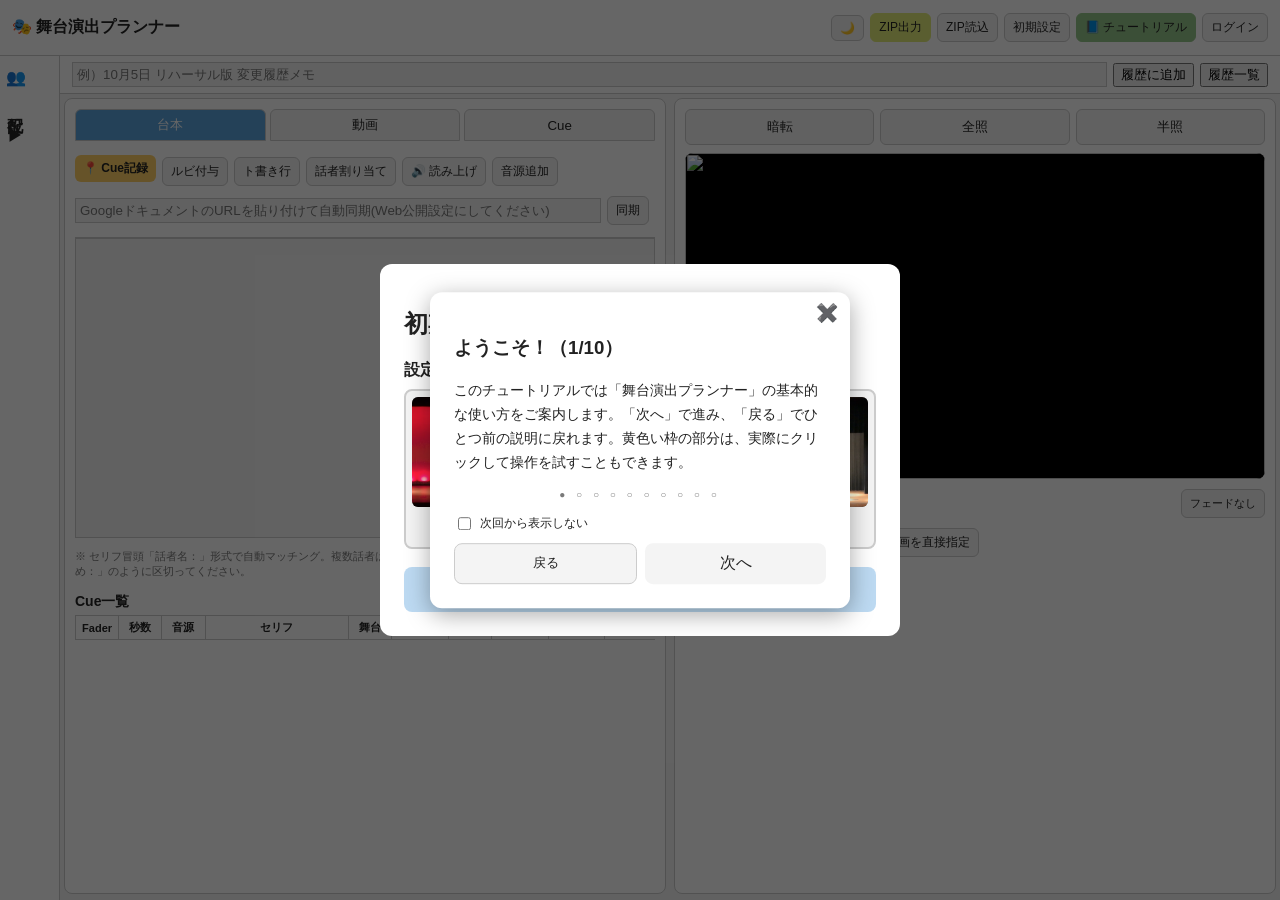
==== index.html @ f9285cd2 "ver.10.0" ====
<!DOCTYPE html>
<html lang="ja">
<head>
<meta charset="UTF-8">
<meta name="viewport" content="width=device-width, initial-scale=1.0">
<title>舞台演出プランナー</title>
<link rel="stylesheet" href="style.css">    
<link rel="icon" href="./stage/icon.ico">
<script src="lib/jszip.min.js"></script>
</head>
<body class="light-mode">

<!-- ==================== 初期選択モーダル ==================== -->
<div id="initModal" class="modal-overlay">
  <div class="modal-box">
    <h2>初期設定を選択してください</h2>

    <div class="modal-section" id="section-bg-toggle">
      <p class="modal-question">設定1：背景色あり / 背景色なし</p>
      <div class="choice-row">
        <button class="choice-btn" data-group="bgColor" data-value="on">
          <img data-asset-path="stage/choice_background0.jpg" alt="背景色あり" class="choice-img" onerror="this.style.background='#5AA4DE';this.removeAttribute('src')">
          <span class="choice-label">背景色あり</span>
        </button>
        <button class="choice-btn" data-group="bgColor" data-value="off">
          <img data-asset-path="stage/choice_backgroundX.jpg" alt="背景色なし" class="choice-img" onerror="this.style.background='#888';this.removeAttribute('src')">
          <span class="choice-label">背景色なし</span>
        </button>
      </div>
    </div>

    <div class="modal-section" id="section-effect-toggle" style="display:none;">
      <p class="modal-question">設定2：2色以上の高速切り替え（Effect）</p>
      <div class="choice-row">
        <button class="choice-btn simple" data-group="effectOnOff" data-value="on">あり</button>
        <button class="choice-btn simple" data-group="effectOnOff" data-value="off">なし</button>
      </div>
    </div>

    <div class="modal-section" id="section-effect-kind" style="display:none;">
      <p class="modal-question">Effectの種類選択</p>
      <div class="choice-row">
        <button class="choice-btn simple" data-group="effectKind" data-value="existing">ミラーボール</button>
        <button class="choice-btn simple" data-group="effectKind" data-value="original">照明職人用</button>
      </div>
    </div>

    <button id="startAppBtn" class="primary-btn" disabled>この設定で開始</button>
  </div>
</div>

<!-- ==================== ログインモーダル ==================== -->
<div id="loginModal" class="modal-overlay hidden">
  <div class="modal-box">
    <h3>ログイン</h3>
    <input type="text" id="loginIdInput" placeholder="ID" autocomplete="username" style="width:100%;padding:8px;margin:8px 0;">
    <input type="password" id="loginPasswordInput" placeholder="パスワード" autocomplete="current-password" style="width:100%;padding:8px;margin:8px 0;">
    <button id="loginSubmitBtn" class="primary-btn">ログイン</button>
    <button id="loginCancelBtn" style="width:100%;margin-top:8px;">キャンセル</button>
  </div>
</div>

<!-- ==================== 「その他」画面（Ver.8.0：タブ切替UIに一本化。ログイン必須） ==================== -->
<div id="otherModal" class="modal-overlay hidden">
  <div class="modal-box other-box">
    <button id="otherCloseBtn" class="modal-close-x" title="閉じる">✖️</button>
    <h3>その他</h3>
    <div class="other-tab-row" id="otherTabRow">
      <button class="other-tab-btn active" data-other-tab="input">入力モード</button>
      <button class="other-tab-btn" data-other-tab="csv">CSV出力</button>
      <button class="other-tab-btn" data-other-tab="print">印刷・PDF</button>
      <button class="other-tab-btn" data-other-tab="voice">音声調整</button>
      <button class="other-tab-btn" data-other-tab="google">Googleログイン</button>
      <button class="other-tab-btn" data-other-tab="data">データ管理</button>
      <button class="other-tab-btn" data-other-tab="admin">管理者画面</button>
      <button class="other-tab-btn" data-other-tab="github">直接書き込み</button>
    </div>

    <!-- 入力モード -->
    <div class="other-pane" id="otherPane_input">
      <p class="hint">Cue一覧の内容を、「データ管理＞テンプレ」をもとにフェーダー番号へ自動変換して表示します（表示のみ・編集不可）。</p>
      <div class="cue-table-wrap"><table class="cue-table input-mode-table">
        <thead><tr><th>Fader</th><th>テンプレ</th><th>舞台</th><th>ストロボ</th><th>背景</th><th>Effect</th></tr></thead>
        <tbody id="inputModeTableBody"></tbody>
      </table></div>
    </div>

    <!-- CSV出力 -->
    <div class="other-pane hidden" id="otherPane_csv">
      <label class="csv-method-row">出力／入力方法
        <select id="csvMethodSelect">
          <option value="sheet">スプレッドシート用</option>
          <option value="sub">照明卓書き込み用（SUB）</option>
          <option value="effect">照明卓書き込み用（Effect）</option>
        </select>
      </label>
      <p class="hint" id="csvMethodHint">Cue一覧をCSVファイル（UTF-8 BOM付き）として出力します。入力（読込）はスプレッドシート用のみ対応しています。</p>
      <div class="csv-btn-row">
        <button id="exportCsvBtn" class="primary-btn">CSV出力</button>
        <button id="importCsvBtn" class="primary-btn">CSV入力</button>
        <input type="file" id="importCsvInput" accept=".csv,text/csv" class="hidden">
      </div>
    </div>

    <!-- 印刷・PDF -->
    <div class="other-pane hidden" id="otherPane_print">
      <p class="hint">台本とキューシートの印刷画面を開きます（「PDFに保存」を選ぶとPDFとして保存できます）。</p>
      <button id="printBtn" class="primary-btn">印刷 / PDF</button>
    </div>

    <!-- 音声調整 -->
    <div class="other-pane hidden" id="otherPane_voice">
    <p class="hint">VOICEVOX／COEIROINK など、VOICEVOX互換APIを持つ無料の音声合成エンジンをWebサーバーとして起動し、そのURLを指定してください。サーバーが未設定の場合や通信エラー時は、自動的にブラウザ標準の読み上げ機能（Web Speech API）に切り替わります。</p>
    <label class="voice-settings-row">TTSサーバーURL
      <input type="text" id="ttsServerUrlInput" placeholder="例）http://localhost:50021（未入力ならブラウザ標準読み上げのみ使用）">
    </label>
    <label class="voice-settings-row">話者ID
      <input type="text" id="ttsSpeakerInput" placeholder="例）1">
    </label>
    <label class="voice-settings-row">話速（スピード）
      <input type="range" id="ttsSpeedInput" min="0.5" max="2.0" step="0.05" value="1.0">
      <span id="ttsSpeedValue" class="voice-settings-value">1.00</span>
    </label>
    <label class="voice-settings-row">音高（ピッチ）
      <input type="range" id="ttsPitchInput" min="-0.15" max="0.15" step="0.01" value="0">
      <span id="ttsPitchValue" class="voice-settings-value">0.00</span>
    </label>
    <label class="voice-settings-row">抑揚
      <input type="range" id="ttsIntonationInput" min="0" max="2.0" step="0.05" value="1.0">
      <span id="ttsIntonationValue" class="voice-settings-value">1.00</span>
    </label>
    <button id="voiceSettingsSaveBtn" class="primary-btn">保存</button>
    </div>

    <!-- Googleログイン -->
    <div class="other-pane hidden" id="otherPane_google">
    <p class="hint">学校の都合上Google Cloud Consoleを使用できないため、OAuthクライアントIDを使った自動ログインの代わりに、Google OAuth 2.0 Playground（<a href="https://developers.google.com/oauthplayground" target="_blank" rel="noopener">developers.google.com/oauthplayground</a>）などで取得したアクセストークンをご自身で貼り付ける方式にしています。Playground左側でスコープ「Drive API v3」の「drive.readonly」と「Google Docs API」の「documents.readonly」を選択して認証し、発行された「Access token」をコピーして下に貼り付けてください。</p>
    <div id="googleLoginInputArea">
      <input type="text" id="googleTokenInput" placeholder="アクセストークンを貼り付け" style="width:100%;padding:8px;margin:8px 0;">
      <button id="googleTokenApplyBtn" class="primary-btn">この情報でログイン</button>
    </div>
    <div id="googleLoginStatusArea" class="hidden">
      <p class="hint" id="googleLoginStatus">Googleアカウント：未ログイン</p>
      <button id="googleLogoutBtn" class="choice-btn simple">Googleからログアウト</button>
    </div>
    </div>

    <!-- データ管理（5タブ） -->
    <div class="other-pane hidden" id="otherPane_data">
      <div class="dm-tab-row" id="dmTabRow">
        <button class="dm-tab-btn active" data-dm-tab="template">テンプレ</button>
        <button class="dm-tab-btn" data-dm-tab="fader">フェーダー</button>
        <button class="dm-tab-btn" data-dm-tab="image">画像管理</button>
        <button class="dm-tab-btn" data-dm-tab="sub">Sub</button>
        <button class="dm-tab-btn" data-dm-tab="effect">Effect</button>
      </div>
      <div class="dm-actions">
        <button id="dataJsonSaveBtn">data.json を保存</button>
        <button id="dataJsonReloadBtn">data.json を再読込</button>
        <span class="hint">テンプレ・フェーダー・Sub・Effect などの設定は data.json（フォルダ内）に保存・参照します。</span>
      </div>

      <div class="dm-pane" id="dmPane_template">
        <table class="cue-table dm-table">
          <thead><tr><th style="width:44px;">ID</th><th>名称</th><th>フェーダー番号</th></tr></thead>
          <tbody id="templateTableBody"></tbody>
        </table>
      </div>

      <div class="dm-pane hidden" id="dmPane_fader">
        <table class="cue-table dm-table">
          <thead><tr><th style="width:44px;">F</th><th>patch名称</th><th>通称</th></tr></thead>
          <tbody id="faderTableBody"></tbody>
        </table>
      </div>

      <div class="dm-pane hidden" id="dmPane_image">
    <p class="hint">アップロードしたファイルはブラウザ内に自動保存され、各ボタン・ステージ表示に即時反映されます（アップロードした画像・動画はブラウザ内のみに保存されます。リポジトリのstageフォルダへ反映する場合は、ファイルを直接配置してください）。初期選択ボタン画像・背景色なし用デフォルト画像はstage フォルダ内の固定ファイル（choice_background0.jpg／choice_backgroundX.jpg／anten.jpg／zensyou.jpg／hansyou.jpg）を直接参照するため、ここからのアップロードはできません。</p>

    <h4>背景色あり用 個別アセット（舞台・ストロボ・色）</h4>
    <div class="admin-dynamic-row">
      <select id="adminAssetKind"><option value="img">画像(png)</option><option value="mov">動画(mov)</option></select>
      <select id="adminAssetStage"><option value="暗転">暗転</option><option value="全照">全照</option><option value="半照">半照</option></select>
      <select id="adminAssetStrobe">
        <option value="ストロボ✖">ストロボ✖</option>
        <option value="ストロボ静止">ストロボ静止</option>
        <option value="ストロボくるくる">ストロボくるくる</option>
        <option value="ストロボ独立">ストロボ独立</option>
      </select>
      <select id="adminAssetColor"></select>
      <label class="file-btn">ファイル選択<input type="file" id="adminAssetFile" accept="image/*,video/*" hidden></label>
      <span id="adminAssetPathPreview" class="hint"></span>
    </div>

      </div>

      <div class="dm-pane hidden" id="dmPane_sub">
        <div class="sub-head">
          <label>No.<input type="number" id="subNoInput" min="1" step="1"></label>
          <button id="subPrevBtn" title="前のNo.を表示">◀</button>
          <button id="subNextBtn" title="次のNo.を表示">▶</button>
          <label class="sub-title-label">タイトル<input type="text" id="subTitleInput" placeholder="日本語で入力"></label>
        </div>
        <p class="hint">Cue一覧で「📍 Cue記録」するたびに、舞台・背景・ストロボ・Effectの組み合わせが空いている最初の行へ自動保存されます。20行を超えると自動的に次のNo.の1行目から書き出します。</p>
        <table class="cue-table dm-table">
          <thead><tr><th style="width:44px;">ID</th><th style="width:70px;">Effect</th><th>名称</th><th>フェーダー番号</th></tr></thead>
          <tbody id="subTableBody"></tbody>
        </table>
      </div>

      <div class="dm-pane hidden" id="dmPane_effect">
        <div class="effect-head">
          <label>No.<input type="number" id="effectNoInput" min="1" step="1"></label>
          <label class="effect-name-label">名称<input type="text" id="effectNameInput" placeholder="日本語で入力"></label>
          <button id="effectTestBtn" disabled title="Effectタブのテスト再生はVer.8.0では未実装です">テスト</button>
        </div>
        <div class="effect-grid effect-grid-head"><span></span><span>step</span><span>秒数</span><span>フェーダー番号</span><span>組み合わせ</span><span></span><span></span></div>
        <div id="effectStepList"></div>
      </div>
    </div>

    <!-- 管理者画面 -->
    <div class="other-pane hidden" id="otherPane_admin">
    <p class="hint">ログインに使用できるID・パスワードの一覧です。自分がログインに使用したID以外のパスワードは閲覧できません。編集・削除も自分の分のみ可能です。</p>
    <table class="cue-table" id="adminUsersTable">
      <thead><tr><th>ID</th><th>パスワード</th><th></th></tr></thead>
      <tbody id="adminUsersTableBody"></tbody>
    </table>
    <div class="admin-users-add-row">
      <input type="text" id="newAdminIdInput" placeholder="新規ID">
      <input type="text" id="newAdminPassInput" placeholder="パスワード">
      <button id="newAdminAddBtn">追加</button>
    </div>
      <button id="adminJsonSaveBtn" class="primary-btn">admin.json を保存</button>
    </div>

    <!-- 直接書き込み（GitHub） -->
    <div class="other-pane hidden" id="otherPane_github">
      <p class="hint">入力したリポジトリの data.json（設定データ）と admin.json（管理者データ）へ、GitHub API経由で直接書き込みます。入力内容はこのブラウザ（localStorage）に保存されます。トークンには対象リポジトリの Contents 書き込み権限が必要です。</p>
      <label class="voice-settings-row">リポジトリ名（例：owner/repository）
        <input type="text" id="ghRepoInput" placeholder="owner/repository" autocomplete="off">
      </label>
      <label class="voice-settings-row">ブランチ
        <input type="text" id="ghBranchInput" placeholder="main" autocomplete="off">
      </label>
      <label class="voice-settings-row">トークン
        <input type="password" id="ghTokenInput" placeholder="ghp_… / github_pat_…" autocomplete="off">
      </label>
      <button id="ghWriteBtn" class="primary-btn">直接書き込み</button>
      <p class="hint" id="ghStatus"></p>
    </div>
  </div>
</div>

<!-- ==================== Sub No.変更確認モーダル ==================== -->
<div id="subConfirmModal" class="modal-overlay hidden">
  <div class="modal-box sub-confirm-box">
    <h3 id="subConfirmTitle">Subの置き換え確認</h3>
    <p class="hint" id="subConfirmDesc"></p>
    <div id="subConfirmList" class="sub-confirm-list"></div>
    <div class="tutorial-btn-row">
      <button id="subConfirmCancelBtn">キャンセル</button>
      <button id="subConfirmOkBtn" class="primary-btn">実行</button>
    </div>
  </div>
</div>

<!-- ==================== 話者選択モーダル（Ver.7.0 要件4.1） ==================== -->
<div id="voiceSelectModal" class="modal-overlay hidden">
  <div class="modal-box voice-select-box">
    <button id="voiceSelectCloseBtn" class="modal-close-x" title="閉じる">✖️</button>
    <h3>読み上げ音声を選択</h3>
    <div class="voice-select-grid" id="voiceSelectGrid"></div>
  </div>
</div>

<!-- ==================== インタラクティブチュートリアルモーダル（Ver.6.0 要件8／Ver.7.0 要件6：ハイライト＆動的配置対応） ==================== -->
<div id="tutorialHighlight" class="tutorial-highlight hidden"></div>
<div id="tutorialModal" class="modal-overlay hidden">
  <div class="modal-box">
    <button id="tutorialCloseBtn" class="modal-close-x" title="チュートリアルを閉じる">✖️</button>
    <h3 id="tutorialStepTitle"></h3>
    <p id="tutorialStepBody" class="tutorial-step-body"></p>
    <div class="tutorial-progress" id="tutorialProgress"></div>
    <label class="tutorial-skip-row"><input type="checkbox" id="tutorialSkipCheckbox"> 次回から表示しない</label>
    <div class="tutorial-btn-row">
      <button id="tutorialPrevBtn">戻る</button>
      <button id="tutorialNextBtn" class="primary-btn">次へ</button>
    </div>
  </div>
</div>

<!-- ==================== フェード秒数モーダル ==================== -->
<div id="fadeSecModal" class="modal-overlay hidden">
  <div class="modal-box">
    <h3>フェード秒数の設定</h3>
    <p class="hint">画像／背景が切り替わる際のフェード時間（秒）です。</p>
    <input type="number" id="fadeSecInput" min="0" step="0.1" style="width:100%;padding:8px;margin:8px 0;">
    <button id="fadeSecSaveBtn" class="primary-btn">保存</button>
    <button id="fadeSecCancelBtn" style="width:100%;margin-top:8px;">キャンセル</button>
  </div>
</div>

<!-- ==================== ヘッダー ==================== -->
<header id="mainHeader">
  <div class="header-left">
    <h1>🎭 舞台演出プランナー</h1>
    <span id="versionMemoDisplay" class="version-memo-display"></span>
  </div>
  <div class="header-center">
    <div id="stopwatchDisplay" class="stopwatch">00:00.0</div>
    <button id="swStartBtn">開始</button>
    <button id="swStopBtn">停止</button>
    <button id="swResetBtn">リセット</button>
  </div>
  <div class="header-right">
    <button id="darkModeToggle" title="ダーク/ライト切替">🌙</button>
    <span id="publicToolsGroup" class="inline-group">
      <button id="exportJsonBtn">ZIP出力</button>
      <label class="file-btn">ZIP読込<input type="file" id="importJsonInput" accept=".zip" hidden></label>
      <button id="reopenInitBtn">初期設定</button>
    </span>
    <!-- Ver.6.0 要件4.1：チュートリアルボタンは「初期設定」と「ログイン」ボタンの間に配置する -->
    <button id="tutorialBtn" title="チュートリアルを開始">📘 チュートリアル</button>
    <div class="login-area">
      <button id="loginBtn">ログイン</button>
      <button id="settingsMenuBtn" class="hidden">⚙ 設定</button>
      <div id="settingsMenu" class="settings-menu hidden">
        <button id="lockModeToggle">🔓 練習モード</button>
        <button id="fadeSecBtn">フェード秒数</button>
        <button id="saveDataBtn">データを保存</button>
        <button id="consoleExportBtn">調光卓出力</button>
        <button id="openOtherBtn">その他</button>
        <button id="logoutBtn">ログアウト</button>
      </div>
    </div>
  </div>
</header>

<div id="versionMemoBar">
  <input type="text" id="versionMemoInput" placeholder="例）10月5日 リハーサル版 変更履歴メモ">
  <button id="versionMemoAddBtn">履歴に追加</button>
  <button id="versionMemoListToggleBtn">履歴一覧</button>
  <ul id="versionMemoList" class="hidden"></ul>
</div>

<!-- ==================== メインレイアウト ==================== -->
<main id="mainLayout">

  <!-- 登場人物パネル -->
  <aside id="castPanel" class="cast-panel closed">
    <div class="cast-panel-header" id="castPanelToggle">
      <span>👥 配役</span>
      <span id="castPanelArrow">▶</span>
    </div>
    <div class="cast-panel-body" id="castPanelBody">
      <div id="castList"></div>
      <div class="cast-add-row">
        <input type="text" id="newCharName" placeholder="登場人物名">
        <input type="text" id="newActorName" placeholder="役者名">
        <button id="newCharVoiceBtn" class="vertical-btn" title="次に追加する登場人物の読み上げ音声を選択">音声</button>
        <button id="castAddBtn" class="vertical-btn">追加</button>
      </div>
    </div>
  </aside>

  <!-- 上/左：台本・動画・Cue・独自Effectエリア -->
  <section id="scriptArea" class="content-area">
    <div class="tab-row">
      <button class="tab-btn active" data-tab="script">台本</button>
      <button class="tab-btn" data-tab="video">動画</button>
      <button class="tab-btn" data-tab="cue">Cue</button>
      <button class="tab-btn hidden" data-tab="customfx" id="customfxTabBtn">照明職人用</button>
    </div>

    <div id="tab-script" class="tab-pane active">
      <div class="game-mode-flex">
        <div class="game-primary">
          <div class="script-toolbar sticky-toolbar">
            <div class="toolbar-row">
              <button id="scriptCueBtn" class="cue-record-btn">📍 Cue記録</button>
              <button id="rubyBtn">ルビ付与</button>
              <button id="tokakiBtn">ト書き行</button>
              <button id="autoMatchBtn">話者割り当て</button>
              <button id="speakRowBtn">🔊 読み上げ</button>
              <label class="file-btn">音源追加<input type="file" id="scriptAudioAddInput" accept="audio/*" multiple hidden></label>
            </div>
            <div id="audioTracksList" class="audio-tracks-list"></div>
            <div class="toolbar-row gdoc-row">
              <input type="text" id="gdocUrlInput" placeholder="GoogleドキュメントのURLを貼り付けて自動同期(Web公開設定にしてください)">
              <button id="gdocSyncBtn">同期</button>
              <span id="gdocStatus" class="hint"></span>
            </div>
          </div>
          <div id="scriptEditor" contenteditable="true" class="script-editor"></div>
          <p class="hint">※ セリフ冒頭「話者名：」形式で自動マッチング。複数話者は「うさぎ、かめ：」「うさぎ・かめ：」「うさぎ/かめ：」のように区切ってください。</p>
        </div>
        <div class="game-cue-panel">
          <h3 class="cue-mirror-title">Cue一覧</h3>
          <div class="cue-table-wrap"><table class="cue-table cue-main-table">
            <thead><tr><th id="faderHeader_script">Fader</th><th>秒数</th><th>音源</th><th>セリフ</th><th>舞台</th><th>背景</th><th>Effect</th><th>ストロボ</th><th>フェード</th><th>反映</th><th></th></tr></thead>
            <tbody id="cueTableBody_script"></tbody>
          </table></div>
        </div>
      </div>
    </div>

    <div id="tab-video" class="tab-pane">
      <div class="game-mode-flex">
        <div class="game-primary">
          <button id="videoCueBtn" class="cue-record-btn">📍 Cue記録</button>
          <label class="file-btn">動画ファイル選択<input type="file" id="videoInput" accept="video/*" hidden></label>
          <video id="rehearsalVideo" controls></video>
          <div class="cue-capture-row">
            <span id="currentVideoTime">0.0秒</span>
          </div>
        </div>
        <div class="game-cue-panel">
          <h3 class="cue-mirror-title">Cue一覧</h3>
          <div class="cue-table-wrap"><table class="cue-table cue-main-table">
            <thead><tr><th id="faderHeader_video">Fader</th><th>秒数</th><th>音源</th><th>セリフ</th><th>舞台</th><th>背景</th><th>Effect</th><th>ストロボ</th><th>フェード</th><th>反映</th><th></th></tr></thead>
            <tbody id="cueTableBody_video"></tbody>
          </table></div>
        </div>
      </div>
    </div>

    <div id="tab-cue" class="tab-pane">
      <div class="cue-capture-row">
        <button id="cueTabAddBtn" class="cue-record-btn">📍 Cue記録</button>
      </div>
      <div class="cue-table-wrap"><table class="cue-table cue-main-table">
        <thead><tr><th id="faderHeader_cue">Fader</th><th>秒数</th><th>音源</th><th>セリフ</th><th>舞台</th><th>背景</th><th>Effect</th><th>ストロボ</th><th>フェード</th><th>反映</th><th></th></tr></thead>
        <tbody id="cueTableBody_cue"></tbody>
      </table></div>
    </div>

    <div id="tab-customfx" class="tab-pane">
      <div class="cue-capture-row" id="customfxNoRow">
        <label>No.<input type="number" id="cfxCurrentNoInput" min="1" step="1" style="width:60px;"></label>
        <button id="cfxTestBtn">▶ テスト</button>
        <label>秒数<input type="number" id="cfxTestSecInput" min="0.1" step="0.1" value="0.2" style="width:70px;"></label>
      </div>
      <p class="hint">「No.」は台本／動画／Cueタブの📍Cue記録を押すたび（Effectが照明職人用の場合）に自動で1つ増加します。テストボタンで、指定したNo.に登録済みのステップを指定秒数間隔で高速に順送り再生できます。</p>
      <p class="hint">高速切り替えが「照明職人用」の場合に、ステージ画面の保存操作で追加された記録一覧です。表は直接クリックして数値を書き換えられます。</p>
      <table class="cue-table">
        <thead><tr><th>No.</th><th>ステップ</th><th>秒数</th><th>背景色</th><th>ストロボ</th><th>反映</th><th></th></tr></thead>
        <tbody id="customFxTableBody"></tbody>
      </table>
    </div>
  </section>

  <!-- 下/右：照明・ステージプレビュー -->
  <section id="stageArea" class="content-area">
    <div class="stage-controls">
      <button class="stage-btn" data-stage="anten">暗転</button>
      <button class="stage-btn" data-stage="zensyou">全照</button>
      <button class="stage-btn" data-stage="hansyou">半照</button>
    </div>

    <div id="stagePreview" class="stage-preview">
      <img id="stageBgImg" src="" alt="" class="stage-bg-img">
      <video id="stageBgVideo" class="stage-bg-img hidden" muted loop playsinline autoplay></video>
      <div id="stageColorFilter" class="stage-color-filter"></div>
      <div id="stageColorFilter2" class="stage-color-filter2"></div>
      <div id="stageItemsLayer"></div>
    </div>

    <div class="stage-color-section" id="stageColorSection">
      <button id="strobeToggleBtn" class="side-btn strobe-btn"></button>
      <div class="color-toggle-row" id="stageColorToggles"></div>
      <div class="side-btn-group">
        <button id="effectToggleBtn" class="side-btn effect-btn hidden"></button>
        <button id="fadeModeBtn" class="side-btn fade-btn">フェードなし</button>
      </div>
    </div>

    <div class="custom-effect-row hidden" id="customEffectAddRow">
      <label>No.<input type="number" id="cfxNo" min="1" step="1" style="width:60px;"></label>
      <label>ステップ<input type="number" id="cfxStep" min="1" step="1" style="width:60px;"></label>
      <label>秒数<input type="number" id="cfxSec" min="0" step="0.1" style="width:70px;"></label>
      <button id="cfxSaveBtn">保存</button>
    </div>

    <div class="stage-item-add">
      <label class="file-btn">配置アイテム画像追加<input type="file" id="stageItemInput" accept="image/*" hidden></label>
      <button id="stageVideoDirectBtn" class="file-btn">ステージ動画を直接指定</button>
      <input type="file" id="stageVideoInput" accept="video/*" hidden>
      <button id="gameHitBtn" class="hidden">タップ／長押し</button>
    </div>
  </section>

</main>

<footer id="printFooter">
  <div class="print-area-wrapper" id="printArea"></div>
</footer>

<script src="script.js"></script>
</body>
</html>
---- style.css ----
:root{
  --bg:#f4f4f4; --fg:#222; --panel:#fff; --border:#ccc; --accent:#5AA4DE;
  --header-h:56px; --fade-sec:1s;
  /* Ver.6.0 要件4.2：配役パネルの幅は画面横幅に応じて可変にしつつ最小値を確保する */
  --cast-w-closed: max(4vw, 60px);
  --cast-w-open: max(20vw, 300px);
}
body.dark-mode{
  --bg:#141414; --fg:#e8e8e8; --panel:#1e1e1e; --border:#3a3a3a; --accent:#3a6d90;
}
*{box-sizing:border-box;}
body{margin:0;font-family:"Hiragino Sans","Yu Gothic",sans-serif;background:var(--bg);color:var(--fg);transition:background .2s,color .2s;}
.hidden{display:none !important;}

/* ---------- モーダル ---------- */
.modal-overlay{position:fixed;inset:0;background:rgba(0,0,0,.6);display:flex;align-items:center;justify-content:center;z-index:1000;}
.modal-box{position:relative;background:var(--panel);color:var(--fg);padding:24px;border-radius:12px;max-width:520px;width:92%;max-height:90vh;overflow:auto;}
/* Ver.7.0：モーダル右上の常設✖️閉じるボタン（話者選択モーダル／チュートリアル共通） */
.modal-close-x{position:absolute;top:8px;right:8px;background:none;border:none;font-size:18px;line-height:1;cursor:pointer;color:inherit;padding:4px;}
.modal-close-x:hover{opacity:.7;}

/* ---------- Ver.7.0 要件4.1：話者選択モーダル ---------- */
.voice-select-grid{display:flex;flex-wrap:wrap;gap:8px;margin-top:14px;}
.voice-select-grid button{padding:10px 18px;border:1px solid var(--border);border-radius:8px;background:var(--bg);color:var(--fg);cursor:pointer;font-size:14px;}
.voice-select-grid button.selected{background:var(--accent);color:#fff;border-color:var(--accent);font-weight:bold;}

/* ---------- Ver.7.0 要件6：チュートリアルのハイライト表示＆ダイアログ動的配置 ---------- */
.tutorial-highlight{
  position:fixed;
  border:3px solid #ffeb3b;
  border-radius:8px;
  box-shadow:0 0 10px 2px rgba(255,235,59,.75);   /* Ver.8.0：背景の暗転は廃止し、枠線のみで強調する */
  z-index:1101;
  pointer-events:none;
  transition:left .2s,top .2s,width .2s,height .2s;
}
/* Ver.8.0：チュートリアルのオーバーレイは透明かつクリック透過（ハイライトされた要素や画面を通常どおり操作できる）。
   説明ダイアログのみクリックを受け付け、他のモーダルが開いても最前面に維持する */
#tutorialModal.modal-overlay{background:transparent;pointer-events:none;z-index:1100;}
#tutorialModal .modal-box{position:fixed;left:50%;margin:0;z-index:1102;max-width:420px;pointer-events:auto;box-shadow:0 6px 24px rgba(0,0,0,.35);}
#tutorialModal .modal-box.tutorial-pos-center{top:50%;transform:translate(-50%,-50%);}
#tutorialModal .modal-box.tutorial-pos-top{top:16px;transform:translateX(-50%);}
#tutorialModal .modal-box.tutorial-pos-bottom{bottom:16px;top:auto;transform:translateX(-50%);}
.modal-section{margin-bottom:18px;}
.modal-question{font-weight:bold;margin-bottom:8px;}
.choice-row{display:flex;gap:16px;flex-wrap:wrap;}
.choice-btn{flex:1;min-width:100px;border:2px solid var(--border);background:var(--bg);border-radius:8px;cursor:pointer;padding:6px;display:flex;flex-direction:column;align-items:center;}
.choice-btn.selected{border-color:var(--accent);outline:3px solid var(--accent);}
.choice-btn.simple{padding:16px;font-size:16px;}
.choice-img,.choice-video{width:100%;height:110px;object-fit:cover;border-radius:6px;background:#999;}
.choice-label{width:100%;text-align:center;font-size:22px;margin-top:4px;}
.primary-btn{width:100%;padding:12px;font-size:16px;border:none;border-radius:8px;background:var(--accent);color:#fff;cursor:pointer;}
.primary-btn:disabled{opacity:.4;cursor:not-allowed;}
.admin-box{max-width:640px;}
.admin-box h4{margin:14px 0 6px;font-size:13px;border-top:1px solid var(--border);padding-top:10px;}
.admin-asset-row{display:flex;align-items:center;justify-content:space-between;gap:10px;border-bottom:1px solid var(--border);padding:8px 0;font-size:13px;}
.admin-dynamic-row{display:flex;flex-wrap:wrap;gap:6px;align-items:center;font-size:12px;padding:8px 0;}
.admin-dynamic-row select{padding:4px;}
#adminAssetPathPreview{width:100%;}
.admin-users-add-row{display:flex;gap:6px;margin:10px 0;flex-wrap:wrap;}
.admin-users-add-row input{flex:1;min-width:100px;padding:6px;border:1px solid var(--border);background:var(--bg);color:var(--fg);}
#adminUsersTable td{font-size:12px;}
.admin-user-self-row{background:rgba(90,164,222,.15);}
.admin-user-id-input,.admin-user-pass-input{width:100%;border:1px solid var(--border);background:var(--bg);color:var(--fg);padding:3px;font-size:12px;}

/* ---------- ヘッダー ---------- */
header{height:var(--header-h);display:flex;align-items:center;justify-content:space-between;padding:0 12px;background:var(--panel);border-bottom:1px solid var(--border);flex-wrap:wrap;gap:6px;position:sticky;top:0;z-index:100;}
header h1{font-size:16px;margin:0;}
.header-left,.header-center,.header-right{display:flex;align-items:center;gap:6px;}
.header-right{margin-left:auto;}
.inline-group{display:inline-flex;gap:6px;align-items:center;}
.version-memo-display{font-size:11px;opacity:.7;}
.stopwatch{font-variant-numeric:tabular-nums;font-size:16px;min-width:70px;}
header button, .file-btn{font-size:12px;padding:5px 8px;border:1px solid var(--border);background:var(--bg);color:var(--fg);border-radius:6px;cursor:pointer;}
.file-btn{display:inline-block;}

/* Ver.7.0 要件4.2：ボタン配色（チュートリアル／zip出力）とホバー時の透過フィードバック */
#tutorialBtn{background:#95c68a;color:#222;border-color:#95c68a;}
#tutorialBtn:hover{opacity:.8;}
#exportJsonBtn{background:#e3ed79;color:#222;border-color:#e3ed79;}
#exportJsonBtn:hover{opacity:.8;}

.login-area{position:relative;}
.settings-menu{position:absolute;right:0;top:110%;background:var(--panel);border:1px solid var(--border);border-radius:8px;padding:6px;display:flex;flex-direction:column;gap:4px;min-width:150px;z-index:200;box-shadow:0 4px 12px rgba(0,0,0,.2);}
.settings-menu button{width:100%;text-align:left;}

#versionMemoBar{display:flex;flex-wrap:wrap;gap:6px;align-items:center;padding:6px 12px;background:var(--panel);border-bottom:1px solid var(--border);font-size:12px;margin-left:var(--cast-w-closed);transition:margin-left .2s;position:relative;z-index:10;width:calc(100% - var(--cast-w-closed));}
body.cast-open #versionMemoBar{margin-left:var(--cast-w-open);width:calc(100% - var(--cast-w-open));}
#versionMemoBar input{flex:1;min-width:160px;padding:4px;border:1px solid var(--border);background:var(--bg);color:var(--fg);}
#versionMemoList{list-style:none;margin:8px 0 0;padding:0;display:flex;gap:8px;flex-wrap:wrap;width:100%;}
#versionMemoList li{background:var(--bg);border:1px solid var(--border);border-radius:4px;padding:2px 6px;display:flex;align-items:center;gap:6px;}
#versionMemoList .memo-title-btn{background:none;border:none;color:inherit;font-size:12px;cursor:pointer;text-decoration:underline;padding:0;}
#versionMemoList .memo-title-btn:hover{color:var(--accent);}

/* ---------- レイアウト ---------- */
#mainLayout{display:flex;flex-direction:column;height:calc(100vh - var(--header-h) - 40px);margin-left:var(--cast-w-closed);transition:margin-left .2s;}
@media (min-width:900px) and (orientation:landscape){
  #mainLayout{flex-direction:row;}
  /* 要件③：横画面時のみ、配役パネルが開いた分だけ台本/動画/Cue画面とステージ画面を縮小（右へ圧縮）表示し、重なりを解消する。
     縦画面では画面が細くなりすぎるため、この圧縮は行わない（配役パネルは重なったまま表示される）。 */
  body.cast-open #mainLayout{margin-left:var(--cast-w-open);}
}
.content-area{flex:1;overflow:auto;padding:10px;border:1px solid var(--border);margin:4px;border-radius:8px;background:var(--panel);position:relative;}

/* ---------- 配役パネル（Ver.6.0 要件4.2：開20%[最小300px]／閉4%[最小60px]） ---------- */
.cast-panel{position:fixed;left:0;top:var(--header-h);bottom:0;background:var(--panel);border-right:1px solid var(--border);z-index:50;transition:width .2s;overflow:hidden;width:var(--cast-w-closed);}
.cast-panel.open{width:var(--cast-w-open);overflow:auto;}
.cast-panel-header{display:flex;justify-content:space-between;align-items:center;padding:8px;cursor:pointer;font-weight:bold;border-bottom:1px solid var(--border);}
/* Ver.7.0 要件4.1：閉じた状態は、バー内の絵文字・テキストを縦書きで表示する */
.cast-panel.closed .cast-panel-header{
  flex-direction:row;
  justify-content:flex-start;
  align-items:center;
  height:100%;
  gap:10px;
  padding:12px 4px;
  writing-mode:vertical-rl;
  text-orientation:upright;
  border-bottom:none;
}
.cast-panel.closed .cast-panel-header span{writing-mode:vertical-rl;text-orientation:upright;}
.cast-panel.closed .cast-panel-body{display:none;}
.cast-panel-body{padding:8px;}
#castList{display:flex;flex-direction:column;gap:6px;}
.cast-row{display:flex;align-items:center;gap:4px;flex-wrap:wrap;border:1px solid var(--border);border-radius:6px;padding:4px;font-size:12px;}
/* 閉じた状態は表示自体を隠すのみで、名前を強制的に3文字へ切り詰めることはしない */
.cast-panel.closed .cast-row{display:none;}
.cast-row input[type=text]{width:70px;font-size:12px;padding:2px;}
/* 要件⑥：役者名入力欄は登場人物名・保存ボタンはそのままに、幅を約70%に縮小 */
.cast-row input[type=text].actor-input{width:49px;}
/* 要件④：マイクがかぶった場合も警告ではなく、マイク種別ごとの固定色のみで判別する */
.mic-btn{cursor:pointer;border:1px solid var(--border);border-radius:4px;padding:2px 4px;font-weight:bold;}
.mic-btn.mic-shared{outline:2px solid #000;outline-offset:1px;}
.voice-btn{cursor:pointer;border:1px solid var(--border);border-radius:4px;padding:2px 4px;background:var(--bg);color:var(--fg);font-size:11px;}
.color-swatch-btn{width:18px;height:18px;border-radius:50%;border:1px solid #000;cursor:pointer;}
.del-btn{color:#c00;cursor:pointer;background:none;border:none;font-size:14px;}
.apply-btn{color:#fff;background:var(--accent);border:none;border-radius:4px;padding:3px 8px;font-size:11px;cursor:pointer;}
/* Ver.7.0 要件4.1：要素間隔を保持しつつ、画面幅に収まらない場合は自動折り返しする */
.cast-add-row{display:flex;gap:10px;margin-top:8px;align-items:stretch;flex-wrap:wrap;}
/* Ver.7.0 要件4.1：登場人物入力欄／役者入力欄 幅100px〜8% */
.cast-add-row input{flex:0 1 auto;font-size:12px;padding:4px;width:clamp(100px, 8%, 9999px);min-width:100px;}
.cast-add-row .vertical-btn{
  flex:0 0 auto;
  /* Ver.7.0 要件4.1：「音声」「追加」ボタン 幅25px〜2% */
  width:clamp(25px, 2%, 9999px);
  min-width:25px;
  writing-mode:vertical-rl;
  text-orientation:upright;
  letter-spacing:1px;
  padding:4px 2px;
  font-size:11px;
  border:1px solid var(--border);
  background:var(--accent);
  color:#fff;
  border-radius:4px;
  cursor:pointer;
}
#newCharVoiceBtn.vertical-btn{background:var(--bg);color:var(--fg);}

/* ---------- タブ ---------- */
.tab-row{display:flex;gap:4px;margin-bottom:8px;flex-wrap:wrap;}
.tab-btn{flex:1;min-width:70px;padding:6px;border:1px solid var(--border);background:var(--bg);color:var(--fg);cursor:pointer;border-radius:6px 6px 0 0;}
.tab-btn.active{background:var(--accent);color:#fff;}
.tab-pane{display:none;}
.tab-pane.active{display:block;}
/* 要件⑥：Cue記録ボタンは黄色地に濃色文字で目立たせる */
.cue-record-btn{background:#FFD166;color:#222;border:none;padding:6px 10px;border-radius:6px;cursor:pointer;font-size:12px;margin-bottom:6px;font-weight:bold;}

/* ---------- 台本ツールバー（追従） ---------- */
.sticky-toolbar{position:sticky;top:0;z-index:20;background:var(--panel);padding:6px 0 8px 0;border-bottom:1px solid var(--border);}
.toolbar-row{display:flex;flex-wrap:wrap;gap:6px;align-items:center;margin-bottom:4px;}
.toolbar-row button, .toolbar-row .file-btn{font-size:12px;padding:5px 8px;border:1px solid var(--border);background:var(--bg);color:var(--fg);border-radius:6px;cursor:pointer;}
.toolbar-row button.cue-record-btn{background:#FFD166;color:#222;border:none;font-weight:bold;}
.gdoc-row input[type=text]{flex:1;min-width:160px;padding:4px;border:1px solid var(--border);background:var(--bg);color:var(--fg);}
#scriptAudioSeek{flex:1;min-width:120px;}
#scriptAudioTime{font-size:11px;white-space:nowrap;}

.script-editor{min-height:300px;border:1px solid var(--border);padding:10px;background:var(--bg);overflow:auto;line-height:1.8;color:var(--fg);}
body.dark-mode .script-editor{color:#f5f5f5;}
body.dark-mode .script-editor *{color:inherit;}
.script-editor .tokaki{color:#888;font-style:italic;}
.script-editor .speaker-highlight{font-weight:bold;}
.speaker-dot{display:inline-block;width:10px;height:10px;border-radius:50%;margin-right:3px;}
.hint{font-size:11px;opacity:.6;}
.csv-method-row{display:flex;align-items:center;gap:8px;font-size:12px;margin-bottom:8px;}
.csv-method-row select{padding:4px;}
.csv-btn-row{display:flex;gap:8px;align-items:center;}
.cue-mirror-title{font-size:14px;margin:14px 0 4px 0;}

#rehearsalVideo{width:100%;max-height:260px;background:#000;}
.cue-capture-row{display:flex;align-items:center;gap:10px;margin:8px 0;}
.cue-table{width:100%;border-collapse:collapse;font-size:11px;}
.cue-table th,.cue-table td{border:1px solid var(--border);padding:4px;text-align:center;}
.cue-table tr.cue-row{cursor:pointer;}
.cue-table tr.cue-row:hover{background:var(--accent);color:#fff;}

/* Ver.7.0 要件3.1／3.2：Cue一覧（順番/秒数/音源/セリフ/舞台/背景/Effect/ストロボ/フェード/反映/✖️）の
   列幅を1200px幅換算の比率で固定し、狭い画面では表全体を横スクロールさせる */
.cue-table-wrap{width:100%;overflow-x:auto;}
.cue-main-table{table-layout:fixed;min-width:640px;}
.cue-main-table th:nth-child(1),.cue-main-table td:nth-child(1){width:4.35%;}   /* 順番/Fader */
.cue-main-table th:nth-child(2),.cue-main-table td:nth-child(2){width:4.35%;}   /* 秒数 */
.cue-main-table th:nth-child(3),.cue-main-table td:nth-child(3){width:4.35%;}   /* 音源 */
.cue-main-table th:nth-child(4),.cue-main-table td:nth-child(4){width:14.43%;}  /* セリフ */
.cue-main-table th:nth-child(5),.cue-main-table td:nth-child(5){width:4.35%;}   /* 舞台 */
.cue-main-table th:nth-child(6),.cue-main-table td:nth-child(6){width:5.70%;}   /* 背景 */
.cue-main-table th:nth-child(7),.cue-main-table td:nth-child(7){width:4.35%;}   /* Effect */
.cue-main-table th:nth-child(8),.cue-main-table td:nth-child(8){width:5.70%;}   /* ストロボ */
.cue-main-table th:nth-child(9),.cue-main-table td:nth-child(9){width:5.70%;}   /* フェード */
.cue-main-table th:nth-child(10),.cue-main-table td:nth-child(10){width:6.70%;} /* 反映 */
.cue-main-table th:nth-child(11),.cue-main-table td:nth-child(11){width:4.35%;} /* ✖️ */
/* セリフ列は1行固定表示＋はみ出し部分を省略記号にする（全文はtitle属性のツールチップで表示） */
.cue-main-table td.cue-line-cell{white-space:nowrap;overflow:hidden;text-overflow:ellipsis;text-align:left;}

/* ---------- ステージ ---------- */
.stage-controls{display:flex;gap:6px;margin-bottom:8px;}
.stage-btn{flex:1;padding:8px;border:1px solid var(--border);background:var(--bg);color:var(--fg);cursor:pointer;border-radius:6px;}
.stage-preview{position:relative;width:100%;aspect-ratio:16/9;background:#000;overflow:hidden;border-radius:8px;}
.stage-bg-img{width:100%;height:100%;object-fit:cover;position:absolute;inset:0;transition:opacity var(--fade-sec) ease;}
.stage-color-filter{position:absolute;inset:0;mix-blend-mode:multiply;opacity:0;transition:opacity var(--fade-sec) ease,background-color var(--fade-sec) ease;}
#stageItemsLayer{position:absolute;inset:0;}
.stage-item{position:absolute;width:60px;height:60px;cursor:pointer;user-select:none;touch-action:none;}
.stage-item img{width:100%;height:100%;object-fit:contain;pointer-events:none;}
.stage-item.selected{outline:3px solid #e63946;outline-offset:2px;box-shadow:0 0 10px rgba(230,57,70,.85);border-radius:4px;}
.stage-item-remove-btn{position:absolute;top:-10px;right:-10px;width:20px;height:20px;line-height:18px;padding:0;border-radius:50%;border:1px solid #fff;background:#e63946;color:#fff;font-size:11px;cursor:pointer;box-shadow:0 1px 4px rgba(0,0,0,.4);z-index:5;}
.stage-preview.item-selecting{cursor:crosshair;}
.file-btn.active-highlight{border-color:#e63946;box-shadow:0 0 0 2px #e63946;background:#ffe5e5;font-weight:bold;}

.stage-color-section{display:flex;flex-wrap:wrap;align-items:center;gap:10px;margin:10px 0;justify-content:center;}
.color-toggle-row{display:flex;flex-wrap:wrap;gap:6px;justify-content:center;flex:1;}
.color-toggle-btn{width:32px;height:32px;border-radius:50%;border:2px solid var(--border);cursor:pointer;}
.color-toggle-btn.active{border-color:#000;box-shadow:0 0 0 2px #fff, 0 0 0 4px currentColor;}

.side-btn{font-size:11px;padding:6px 8px;border:1px solid var(--border);background:var(--bg);color:var(--fg);border-radius:6px;cursor:pointer;white-space:nowrap;}
.side-btn.active-state{border-color:#e63946;box-shadow:0 0 0 2px #e63946;font-weight:bold;background:#ffe5e5;}
.side-btn-group{display:flex;gap:8px;align-items:center;}
.strobe-btn{margin-right:auto;}

.custom-effect-row{display:flex;flex-wrap:wrap;gap:10px;align-items:center;justify-content:flex-end;font-size:12px;margin-bottom:8px;padding:6px;border:1px dashed var(--border);border-radius:6px;}
.custom-effect-row input{width:60px;padding:3px;}
.custom-effect-row button{padding:4px 10px;border:none;border-radius:6px;background:var(--accent);color:#fff;cursor:pointer;}

.stage-item-add{display:flex;gap:6px;flex-wrap:wrap;}

/* ---------- 音源トラック（要件④：複数音源） ---------- */
.audio-tracks-list{display:flex;flex-direction:column;gap:4px;margin-bottom:4px;}
.audio-track-row{display:flex;align-items:center;gap:6px;font-size:11px;background:var(--bg);border:1px solid var(--border);border-radius:6px;padding:4px 6px;flex-wrap:wrap;}
.audio-track-row .audio-track-name{font-weight:bold;min-width:22px;text-align:center;}
.audio-track-row button{font-size:11px;padding:3px 6px;border:1px solid var(--border);background:var(--panel);color:var(--fg);border-radius:4px;cursor:pointer;}
.audio-track-row input[type=text].audio-track-name-input{width:70px;font-size:11px;padding:2px;}
.audio-track-row input[type=range]{flex:1;min-width:100px;}
.audio-track-row .audio-track-time{white-space:nowrap;}
.audio-track-row.audio-track-current{border-color:var(--accent);box-shadow:0 0 0 1px var(--accent);}

/* ---------- ゲームモード（本番モード）：レイアウト圧縮とCue一覧の列制御（要件⑪） ---------- */
.game-mode-flex{display:block;}
body.locked .game-mode-flex{display:flex;gap:8px;align-items:flex-start;}
body.locked .game-mode-flex .game-primary{flex:0 0 70%;max-width:70%;min-width:0;}
body.locked .game-mode-flex .game-cue-panel{flex:0 0 29%;max-width:29%;min-width:0;overflow-x:hidden;}
.game-cue-panel .cue-table{table-layout:fixed;width:100%;}
body.locked .game-cue-panel .cue-table th,
body.locked .game-cue-panel .cue-table td{overflow:hidden;text-overflow:ellipsis;white-space:nowrap;padding:3px 2px;font-size:10px;}
/* Fader,秒数,音源,セリフ の4列のみ表示し、それ以外（舞台以降・反映・削除）は本番モードで非表示にする */
body.locked .cue-table th:nth-child(n+5),
body.locked .cue-table td:nth-child(n+5){display:none;}
body.locked .cue-mirror-title{margin-top:0;}

/* ---------- ゲームモード用の大型入力ボタン（要件②→追加要望①：縦画面のみ表示） ---------- */
#gameHitBtn{
  display:none;
  margin-left:auto;
  width:30vw;height:15vh;
  font-size:18px;font-weight:bold;
  background:var(--accent);color:#fff;border:none;border-radius:12px;
  cursor:pointer;box-shadow:0 3px 10px rgba(0,0,0,.3);
  touch-action:none;user-select:none;
}
@media (orientation:portrait){
  body.locked #gameHitBtn.game-active{display:block;}
}
#gameHitBtn.pressed{filter:brightness(1.25);}
.stage-item-add{position:relative;}

/* ---------- 本番モードで反映済みのCue（追加要望⑤） ---------- */
.cue-table tr.cue-row.cue-row-reflected{background:#bdbdbd;color:#333;}
.cue-table tr.cue-row.cue-row-reflected:hover{background:#a9a9a9;color:#222;}
body.dark-mode .cue-table tr.cue-row.cue-row-reflected{background:#4a4a4a;color:#ddd;}

/* ---------- ストロボ色クロスフェード用レイヤー（要件⑩） ---------- */
.stage-color-filter2{position:absolute;inset:0;mix-blend-mode:multiply;opacity:0;pointer-events:none;}

/* ---------- 本番ロックモード ---------- */
body.locked .editable-only, body.locked input, body.locked .cast-add-row, body.locked .stage-item-add > .file-btn, body.locked #stageVideoDirectBtn{
  display:none !important;
}
body.locked .script-editor{border:none;}

@keyframes strobeFlash{0%,100%{opacity:.7}50%{opacity:0}}
@keyframes strobeSpin{from{filter:hue-rotate(0deg);}to{filter:hue-rotate(360deg);}}
.stage-preview.strobe-kurukuru .stage-bg-img,.stage-preview.strobe-kurukuru .stage-color-filter,.stage-preview.strobe-kurukuru .stage-color-filter2{animation:strobeSpin 1.2s linear infinite;}

/* ---------- 印刷 ---------- */
@media print{
  header,#versionMemoBar,.cast-panel,.tab-row,.sticky-toolbar,#stageArea,.modal-overlay{display:none !important;}
  #mainLayout{display:block;height:auto;margin-left:0;}
  .content-area{border:none;box-shadow:none;}
  #printFooter{display:block;}
  body{background:#fff;color:#000;}
  @page{margin:15mm;}
}
#printFooter{display:none;}

/* ---------- Ver.6.0 要件3.1：音声調整モーダル ---------- */
.voice-settings-row{display:flex;flex-direction:column;gap:4px;margin-bottom:14px;font-size:13px;font-weight:bold;}
.voice-settings-row input[type=text]{padding:8px;font-size:13px;border:1px solid var(--border);background:var(--bg);color:var(--fg);border-radius:6px;font-weight:normal;}
.voice-settings-row input[type=range]{width:100%;}
.voice-settings-value{align-self:flex-end;font-size:12px;font-weight:normal;opacity:.7;}

/* ---------- Ver.6.0 要件8：チュートリアルモーダル ---------- */
.tutorial-step-body{line-height:1.7;font-size:14px;min-height:80px;}
.tutorial-progress{text-align:center;letter-spacing:4px;font-size:10px;margin:8px 0 14px;opacity:.6;}
.tutorial-skip-row{display:flex;align-items:center;gap:6px;font-size:12px;margin-bottom:10px;}
.tutorial-btn-row{display:flex;gap:8px;}
.tutorial-btn-row button{flex:1;padding:10px;border:1px solid var(--border);background:var(--bg);color:var(--fg);border-radius:8px;cursor:pointer;}
.tutorial-btn-row .primary-btn{border:none;}
/* Ver.8.0：ログインボタンの特別扱いは廃止（チュートリアル中もページ全体を操作できるため） */

/* ---------- Ver.6.0 要件4.4：配置アイテムのドラッグ＆ドロップ ---------- */
.stage-item{cursor:grab;}
.stage-item.dragging{cursor:grabbing;opacity:.6;}
.stage-preview.dragover-active{outline:3px dashed var(--accent);outline-offset:-3px;}


/* ---------- Ver.8.0：設定メニュー（並び順変更・ログアウト色） ---------- */
#logoutBtn{background:#E77272;color:#fff;border-color:#E77272;}
#logoutBtn:hover{opacity:.85;}

/* ---------- Ver.8.0：「その他」画面（タブ切替） ---------- */
.other-box{max-width:960px;width:94%;}
.other-tab-row,.dm-tab-row{display:flex;flex-wrap:wrap;gap:6px;margin:10px 0 14px;}
.other-tab-btn,.dm-tab-btn{padding:6px 12px;border:1px solid var(--border);background:var(--bg);color:var(--fg);border-radius:8px;cursor:pointer;font-size:13px;}
.other-tab-btn.active,.dm-tab-btn.active{background:var(--accent);color:#fff;border-color:var(--accent);font-weight:bold;}
.other-pane .primary-btn{margin-top:6px;}
.cue-table-wrap{overflow-x:auto;}
.input-mode-table td{text-align:center;}

/* ---------- Ver.8.0：データ管理（5タブ） ---------- */
.dm-actions{display:flex;flex-wrap:wrap;gap:8px;align-items:center;margin-bottom:12px;}
.dm-table input{width:100%;padding:4px 6px;border:1px solid var(--border);background:var(--bg);color:var(--fg);border-radius:4px;font-size:13px;}
.dm-table td:first-child{text-align:center;}
.sub-head,.effect-head{display:flex;flex-wrap:wrap;gap:8px;align-items:center;margin-bottom:10px;}
.sub-head label,.effect-head label{display:flex;align-items:center;gap:6px;font-weight:bold;font-size:13px;}
.sub-head input[type=number],.effect-head input[type=number]{width:80px;padding:4px 6px;border:1px solid var(--border);background:var(--bg);color:var(--fg);border-radius:4px;}
.sub-title-label input,.effect-name-label input{width:220px;max-width:50vw;padding:4px 6px;border:1px solid var(--border);background:var(--bg);color:var(--fg);border-radius:4px;}
.effect-head button:disabled{opacity:.5;cursor:not-allowed;}

/* Effectタブ：横幅比率（左余白10%／step5%／秒数5%／フェーダー番号60%／削除10%／右余白10%）。
   step・秒数は12px、削除は24pxを下回らない。幅が不足する場合は左右の余白を均等に縮める */
.effect-grid{display:grid;grid-template-columns:minmax(0,8%) max(5%,12px) max(5%,12px) 40% 24% max(10%,24px) minmax(0,8%);align-items:center;width:100%;}
.effect-combo-text{font-size:12px;opacity:.8;overflow:hidden;text-overflow:ellipsis;white-space:nowrap;}
.effect-grid-head{font-size:11px;font-weight:bold;opacity:.7;margin-bottom:4px;}
.effect-grid-head span{overflow:hidden;white-space:nowrap;}
.effect-row{margin-bottom:4px;}
.effect-row input{min-width:0;width:100%;padding:2px 4px;border:1px solid var(--border);background:var(--bg);color:var(--fg);border-radius:4px;font-size:13px;}
.effect-step-no{text-align:center;font-size:12px;min-width:0;}
.effect-del-wrap{display:flex;justify-content:center;min-width:0;}
.effect-del-btn{padding:2px 4px;font-size:11px;min-width:0;}
.effect-row-new input{border-style:dashed;}

/* ---------- Ver.8.0：Sub置き換え確認 ---------- */
.sub-confirm-box{max-width:560px;}
.sub-confirm-list{max-height:50vh;overflow:auto;border:1px solid var(--border);border-radius:6px;padding:6px;margin:8px 0 12px;font-size:13px;}
.sub-confirm-row{padding:2px 4px;}
.sub-confirm-row.diff{background:rgba(255,209,102,.35);font-weight:bold;}
#subConfirmModal{z-index:1050;}
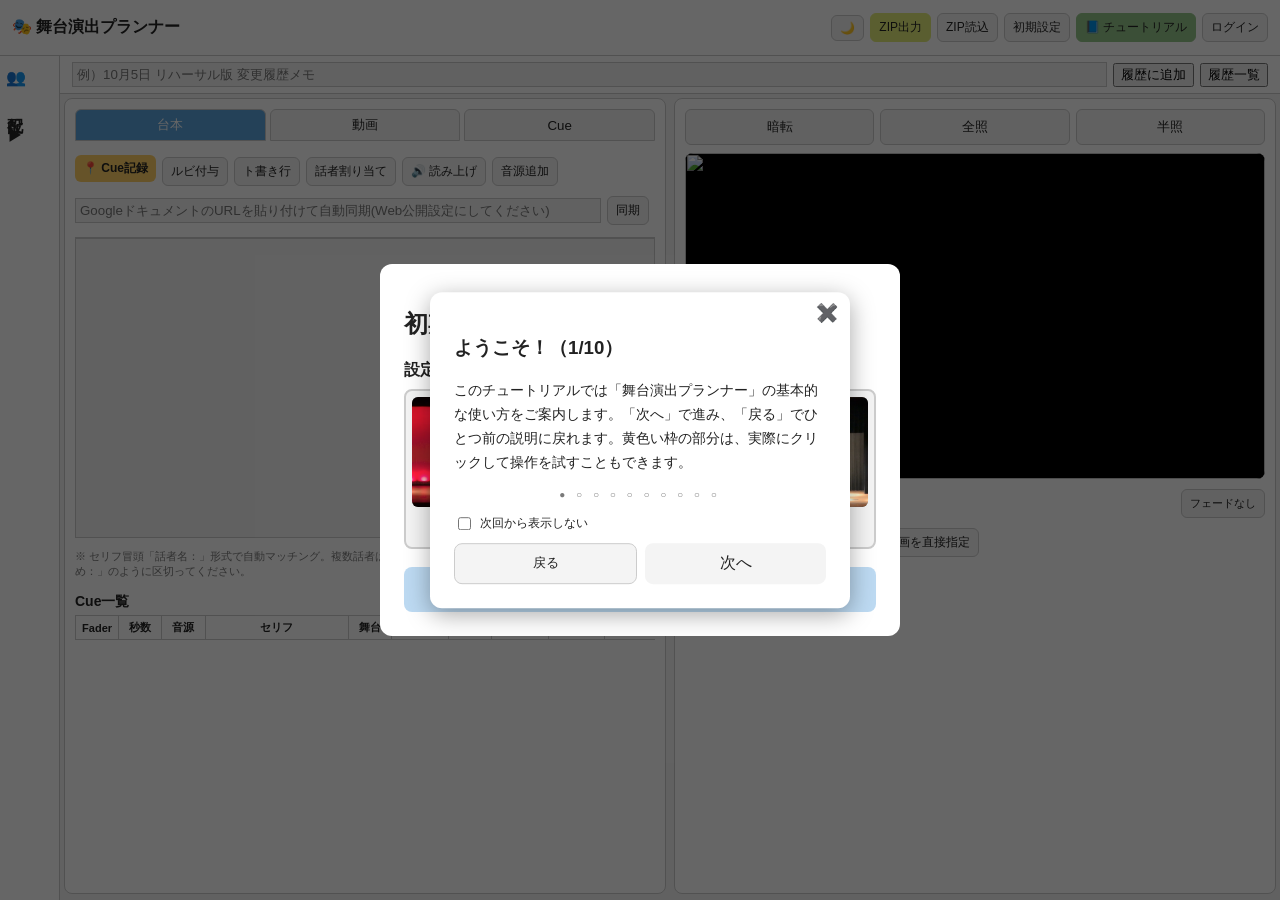
==== commit ccd0cd39: "ver.11.0" ====
--- a/index.html
+++ b/index.html
@@ -65,47 +65,111 @@
   <div class="modal-box other-box">
     <button id="otherCloseBtn" class="modal-close-x" title="閉じる">✖️</button>
     <h3>その他</h3>
+    <!-- 追加要望⑥：タブの並び順を 管理者画面→データ管理→入力モード→音声調整→便利機能 に統一する -->
     <div class="other-tab-row" id="otherTabRow">
-      <button class="other-tab-btn active" data-other-tab="input">入力モード</button>
-      <button class="other-tab-btn" data-other-tab="csv">CSV出力</button>
-      <button class="other-tab-btn" data-other-tab="print">印刷・PDF</button>
+      <button class="other-tab-btn active" data-other-tab="admin">管理者画面</button>
+      <button class="other-tab-btn" data-other-tab="data">データ管理</button>
+      <button class="other-tab-btn" data-other-tab="input">入力モード</button>
       <button class="other-tab-btn" data-other-tab="voice">音声調整</button>
-      <button class="other-tab-btn" data-other-tab="google">Googleログイン</button>
-      <button class="other-tab-btn" data-other-tab="data">データ管理</button>
-      <button class="other-tab-btn" data-other-tab="admin">管理者画面</button>
-      <button class="other-tab-btn" data-other-tab="github">直接書き込み</button>
+      <button class="other-tab-btn" data-other-tab="convenience">便利機能</button>
+    </div>
+
+    <!-- 管理者画面 -->
+    <div class="other-pane" id="otherPane_admin">
+    <p class="hint">ログインに使用できるID・パスワードの一覧です。自分がログインに使用したID以外のパスワードは閲覧できません。編集・削除も自分の分のみ可能です。</p>
+    <table class="cue-table" id="adminUsersTable">
+      <thead><tr><th>ID</th><th>パスワード</th><th></th></tr></thead>
+      <tbody id="adminUsersTableBody"></tbody>
+    </table>
+    <div class="admin-users-add-row">
+      <input type="text" id="newAdminIdInput" placeholder="新規ID">
+      <input type="text" id="newAdminPassInput" placeholder="パスワード">
+      <button id="newAdminAddBtn">追加</button>
+    </div>
+      <button id="adminJsonSaveBtn" class="primary-btn">admin.json を保存</button>
+    </div>
+
+    <!-- データ管理（5タブ） -->
+    <div class="other-pane hidden" id="otherPane_data">
+      <div class="dm-tab-row" id="dmTabRow">
+        <button class="dm-tab-btn active" data-dm-tab="template">テンプレ</button>
+        <button class="dm-tab-btn" data-dm-tab="fader">フェーダー</button>
+        <button class="dm-tab-btn" data-dm-tab="image">画像管理</button>
+        <button class="dm-tab-btn" data-dm-tab="sub">Sub</button>
+        <button class="dm-tab-btn" data-dm-tab="effect">Effect</button>
+      </div>
+      <div class="dm-actions">
+        <button id="dataJsonSaveBtn">data.json を保存</button>
+        <button id="dataJsonReloadBtn">data.json を再読込</button>
+        <span class="hint">テンプレ・フェーダー・Sub・Effect などの設定は data.json（フォルダ内）に保存・参照します。</span>
+      </div>
+
+      <div class="dm-pane" id="dmPane_template">
+        <table class="cue-table dm-table">
+          <thead><tr><th style="width:44px;">ID</th><th>名称</th><th>フェーダー番号</th></tr></thead>
+          <tbody id="templateTableBody"></tbody>
+        </table>
+      </div>
+
+      <div class="dm-pane hidden" id="dmPane_fader">
+        <table class="cue-table dm-table">
+          <thead><tr><th style="width:44px;">F</th><th>patch名称</th><th>通称</th></tr></thead>
+          <tbody id="faderTableBody"></tbody>
+        </table>
+      </div>
+
+      <div class="dm-pane hidden" id="dmPane_image">
+    <p class="hint">アップロードしたファイルはブラウザ内に自動保存され、各ボタン・ステージ表示に即時反映されます（アップロードした画像・動画はブラウザ内のみに保存されます。リポジトリのstageフォルダへ反映する場合は、ファイルを直接配置してください）。初期選択ボタン画像・背景色なし用デフォルト画像はstage フォルダ内の固定ファイル（choice_background0.jpg／choice_backgroundX.jpg／anten.jpg／zensyou.jpg／hansyou.jpg）を直接参照するため、ここからのアップロードはできません。</p>
+
+    <h4>背景色あり用 個別アセット（舞台・ストロボ・色）</h4>
+    <div class="admin-dynamic-row">
+      <select id="adminAssetKind"><option value="img">画像(png)</option><option value="mov">動画(mov)</option></select>
+      <select id="adminAssetStage"><option value="暗転">暗転</option><option value="全照">全照</option><option value="半照">半照</option></select>
+      <select id="adminAssetStrobe">
+        <option value="ストロボ✖">ストロボ✖</option>
+        <option value="ストロボ静止">ストロボ静止</option>
+        <option value="ストロボくるくる">ストロボくるくる</option>
+        <option value="ストロボ独立">ストロボ独立</option>
+      </select>
+      <select id="adminAssetColor"></select>
+      <label class="file-btn">ファイル選択<input type="file" id="adminAssetFile" accept="image/*,video/*" hidden></label>
+      <span id="adminAssetPathPreview" class="hint"></span>
+    </div>
+
+      </div>
+
+      <div class="dm-pane hidden" id="dmPane_sub">
+        <div class="sub-head">
+          <label>No.<input type="number" id="subNoInput" min="1" step="1"></label>
+          <button id="subPrevBtn" title="前のNo.を表示">◀</button>
+          <button id="subNextBtn" title="次のNo.を表示">▶</button>
+          <label class="sub-title-label">タイトル<input type="text" id="subTitleInput" placeholder="日本語で入力"></label>
+        </div>
+        <p class="hint">ID1・ID2は「司会」固定です。Cue一覧で「📍 Cue記録」するたびに、ID3以降の空いている最初の行へ自動保存されます。20行を超えると自動的に次のNo.のID3から書き出します。</p>
+        <table class="cue-table dm-table">
+          <thead><tr><th style="width:44px;">ID</th><th style="width:70px;">Effect</th><th>名称</th><th>フェーダー番号</th></tr></thead>
+          <tbody id="subTableBody"></tbody>
+        </table>
+      </div>
+
+      <div class="dm-pane hidden" id="dmPane_effect">
+        <div class="effect-head">
+          <label>No.<input type="number" id="effectNoInput" min="1" step="1"></label>
+          <label class="effect-name-label">名称<input type="text" id="effectNameInput" placeholder="日本語で入力"></label>
+          <button id="effectTestBtn" disabled title="Effectタブのテスト再生はVer.8.0では未実装です">テスト</button>
+        </div>
+        <div class="effect-grid effect-grid-head"><span></span><span>step</span><span>秒数</span><span>フェーダー番号</span><span>組み合わせ</span><span></span><span></span></div>
+        <div id="effectStepList"></div>
+      </div>
     </div>
 
     <!-- 入力モード -->
-    <div class="other-pane" id="otherPane_input">
+    <div class="other-pane hidden" id="otherPane_input">
       <p class="hint">Cue一覧の内容を、「データ管理＞テンプレ」をもとにフェーダー番号へ自動変換して表示します（表示のみ・編集不可）。</p>
       <div class="cue-table-wrap"><table class="cue-table input-mode-table">
         <thead><tr><th>Fader</th><th>テンプレ</th><th>舞台</th><th>ストロボ</th><th>背景</th><th>Effect</th></tr></thead>
         <tbody id="inputModeTableBody"></tbody>
       </table></div>
-    </div>
-
-    <!-- CSV出力 -->
-    <div class="other-pane hidden" id="otherPane_csv">
-      <label class="csv-method-row">出力／入力方法
-        <select id="csvMethodSelect">
-          <option value="sheet">スプレッドシート用</option>
-          <option value="sub">照明卓書き込み用（SUB）</option>
-          <option value="effect">照明卓書き込み用（Effect）</option>
-        </select>
-      </label>
-      <p class="hint" id="csvMethodHint">Cue一覧をCSVファイル（UTF-8 BOM付き）として出力します。入力（読込）はスプレッドシート用のみ対応しています。</p>
-      <div class="csv-btn-row">
-        <button id="exportCsvBtn" class="primary-btn">CSV出力</button>
-        <button id="importCsvBtn" class="primary-btn">CSV入力</button>
-        <input type="file" id="importCsvInput" accept=".csv,text/csv" class="hidden">
-      </div>
-    </div>
-
-    <!-- 印刷・PDF -->
-    <div class="other-pane hidden" id="otherPane_print">
-      <p class="hint">台本とキューシートの印刷画面を開きます（「PDFに保存」を選ぶとPDFとして保存できます）。</p>
-      <button id="printBtn" class="primary-btn">印刷 / PDF</button>
     </div>
 
     <!-- 音声調整 -->
@@ -132,122 +196,82 @@
     <button id="voiceSettingsSaveBtn" class="primary-btn">保存</button>
     </div>
 
-    <!-- Googleログイン -->
-    <div class="other-pane hidden" id="otherPane_google">
-    <p class="hint">学校の都合上Google Cloud Consoleを使用できないため、OAuthクライアントIDを使った自動ログインの代わりに、Google OAuth 2.0 Playground（<a href="https://developers.google.com/oauthplayground" target="_blank" rel="noopener">developers.google.com/oauthplayground</a>）などで取得したアクセストークンをご自身で貼り付ける方式にしています。Playground左側でスコープ「Drive API v3」の「drive.readonly」と「Google Docs API」の「documents.readonly」を選択して認証し、発行された「Access token」をコピーして下に貼り付けてください。</p>
-    <div id="googleLoginInputArea">
-      <input type="text" id="googleTokenInput" placeholder="アクセストークンを貼り付け" style="width:100%;padding:8px;margin:8px 0;">
-      <button id="googleTokenApplyBtn" class="primary-btn">この情報でログイン</button>
-    </div>
-    <div id="googleLoginStatusArea" class="hidden">
-      <p class="hint" id="googleLoginStatus">Googleアカウント：未ログイン</p>
-      <button id="googleLogoutBtn" class="choice-btn simple">Googleからログアウト</button>
-    </div>
-    </div>
-
-    <!-- データ管理（5タブ） -->
-    <div class="other-pane hidden" id="otherPane_data">
-      <div class="dm-tab-row" id="dmTabRow">
-        <button class="dm-tab-btn active" data-dm-tab="template">テンプレ</button>
-        <button class="dm-tab-btn" data-dm-tab="fader">フェーダー</button>
-        <button class="dm-tab-btn" data-dm-tab="image">画像管理</button>
-        <button class="dm-tab-btn" data-dm-tab="sub">Sub</button>
-        <button class="dm-tab-btn" data-dm-tab="effect">Effect</button>
-      </div>
-      <div class="dm-actions">
-        <button id="dataJsonSaveBtn">data.json を保存</button>
-        <button id="dataJsonReloadBtn">data.json を再読込</button>
-        <span class="hint">テンプレ・フェーダー・Sub・Effect などの設定は data.json（フォルダ内）に保存・参照します。</span>
-      </div>
-
-      <div class="dm-pane" id="dmPane_template">
-        <table class="cue-table dm-table">
-          <thead><tr><th style="width:44px;">ID</th><th>名称</th><th>フェーダー番号</th></tr></thead>
-          <tbody id="templateTableBody"></tbody>
-        </table>
-      </div>
-
-      <div class="dm-pane hidden" id="dmPane_fader">
-        <table class="cue-table dm-table">
-          <thead><tr><th style="width:44px;">F</th><th>patch名称</th><th>通称</th></tr></thead>
-          <tbody id="faderTableBody"></tbody>
-        </table>
-      </div>
-
-      <div class="dm-pane hidden" id="dmPane_image">
-    <p class="hint">アップロードしたファイルはブラウザ内に自動保存され、各ボタン・ステージ表示に即時反映されます（アップロードした画像・動画はブラウザ内のみに保存されます。リポジトリのstageフォルダへ反映する場合は、ファイルを直接配置してください）。初期選択ボタン画像・背景色なし用デフォルト画像はstage フォルダ内の固定ファイル（choice_background0.jpg／choice_backgroundX.jpg／anten.jpg／zensyou.jpg／hansyou.jpg）を直接参照するため、ここからのアップロードはできません。</p>
-
-    <h4>背景色あり用 個別アセット（舞台・ストロボ・色）</h4>
-    <div class="admin-dynamic-row">
-      <select id="adminAssetKind"><option value="img">画像(png)</option><option value="mov">動画(mov)</option></select>
-      <select id="adminAssetStage"><option value="暗転">暗転</option><option value="全照">全照</option><option value="半照">半照</option></select>
-      <select id="adminAssetStrobe">
-        <option value="ストロボ✖">ストロボ✖</option>
-        <option value="ストロボ静止">ストロボ静止</option>
-        <option value="ストロボくるくる">ストロボくるくる</option>
-        <option value="ストロボ独立">ストロボ独立</option>
-      </select>
-      <select id="adminAssetColor"></select>
-      <label class="file-btn">ファイル選択<input type="file" id="adminAssetFile" accept="image/*,video/*" hidden></label>
-      <span id="adminAssetPathPreview" class="hint"></span>
-    </div>
-
-      </div>
-
-      <div class="dm-pane hidden" id="dmPane_sub">
-        <div class="sub-head">
-          <label>No.<input type="number" id="subNoInput" min="1" step="1"></label>
-          <button id="subPrevBtn" title="前のNo.を表示">◀</button>
-          <button id="subNextBtn" title="次のNo.を表示">▶</button>
-          <label class="sub-title-label">タイトル<input type="text" id="subTitleInput" placeholder="日本語で入力"></label>
-        </div>
-        <p class="hint">Cue一覧で「📍 Cue記録」するたびに、舞台・背景・ストロボ・Effectの組み合わせが空いている最初の行へ自動保存されます。20行を超えると自動的に次のNo.の1行目から書き出します。</p>
-        <table class="cue-table dm-table">
-          <thead><tr><th style="width:44px;">ID</th><th style="width:70px;">Effect</th><th>名称</th><th>フェーダー番号</th></tr></thead>
-          <tbody id="subTableBody"></tbody>
-        </table>
-      </div>
-
-      <div class="dm-pane hidden" id="dmPane_effect">
-        <div class="effect-head">
-          <label>No.<input type="number" id="effectNoInput" min="1" step="1"></label>
-          <label class="effect-name-label">名称<input type="text" id="effectNameInput" placeholder="日本語で入力"></label>
-          <button id="effectTestBtn" disabled title="Effectタブのテスト再生はVer.8.0では未実装です">テスト</button>
-        </div>
-        <div class="effect-grid effect-grid-head"><span></span><span>step</span><span>秒数</span><span>フェーダー番号</span><span>組み合わせ</span><span></span><span></span></div>
-        <div id="effectStepList"></div>
-      </div>
-    </div>
-
-    <!-- 管理者画面 -->
-    <div class="other-pane hidden" id="otherPane_admin">
-    <p class="hint">ログインに使用できるID・パスワードの一覧です。自分がログインに使用したID以外のパスワードは閲覧できません。編集・削除も自分の分のみ可能です。</p>
-    <table class="cue-table" id="adminUsersTable">
-      <thead><tr><th>ID</th><th>パスワード</th><th></th></tr></thead>
-      <tbody id="adminUsersTableBody"></tbody>
-    </table>
-    <div class="admin-users-add-row">
-      <input type="text" id="newAdminIdInput" placeholder="新規ID">
-      <input type="text" id="newAdminPassInput" placeholder="パスワード">
-      <button id="newAdminAddBtn">追加</button>
-    </div>
-      <button id="adminJsonSaveBtn" class="primary-btn">admin.json を保存</button>
-    </div>
-
-    <!-- 直接書き込み（GitHub） -->
-    <div class="other-pane hidden" id="otherPane_github">
-      <p class="hint">入力したリポジトリの data.json（設定データ）と admin.json（管理者データ）へ、GitHub API経由で直接書き込みます。入力内容はこのブラウザ（localStorage）に保存されます。トークンには対象リポジトリの Contents 書き込み権限が必要です。</p>
-      <label class="voice-settings-row">リポジトリ名（例：owner/repository）
-        <input type="text" id="ghRepoInput" placeholder="owner/repository" autocomplete="off">
-      </label>
-      <label class="voice-settings-row">ブランチ
-        <input type="text" id="ghBranchInput" placeholder="main" autocomplete="off">
-      </label>
-      <label class="voice-settings-row">トークン
-        <input type="password" id="ghTokenInput" placeholder="ghp_… / github_pat_…" autocomplete="off">
-      </label>
-      <button id="ghWriteBtn" class="primary-btn">直接書き込み</button>
-      <p class="hint" id="ghStatus"></p>
+    <!-- 追加要望⑤：便利機能（直接書き込み／フェード秒数／Googlログイン／印刷・PDF／CSV入力／CSV出力 を集約） -->
+    <div class="other-pane hidden" id="otherPane_convenience">
+      <!-- 追加要望⑥：便利機能内サブタブの並び順 -->
+      <div class="conv-tab-row" id="convTabRow">
+        <button class="conv-tab-btn active" data-conv-tab="github">直接書き込み</button>
+        <button class="conv-tab-btn" data-conv-tab="fadesec">フェード秒数</button>
+        <button class="conv-tab-btn" data-conv-tab="google">Googlログイン</button>
+        <button class="conv-tab-btn" data-conv-tab="print">印刷・PDF</button>
+        <button class="conv-tab-btn" data-conv-tab="csvimport">CSV入力</button>
+        <button class="conv-tab-btn" data-conv-tab="csvexport">CSV出力</button>
+      </div>
+
+      <!-- 直接書き込み（GitHub） -->
+      <div class="conv-pane" id="convPane_github">
+        <p class="hint">入力したリポジトリの data.json（設定データ）と admin.json（管理者データ）へ、GitHub API経由で直接書き込みます。入力内容はこのブラウザ（localStorage）に保存されます。トークンには対象リポジトリの Contents 書き込み権限が必要です。</p>
+        <label class="voice-settings-row">リポジトリ名（例：owner/repository）
+          <input type="text" id="ghRepoInput" placeholder="owner/repository" autocomplete="off">
+        </label>
+        <label class="voice-settings-row">ブランチ
+          <input type="text" id="ghBranchInput" placeholder="main" autocomplete="off">
+        </label>
+        <label class="voice-settings-row">トークン
+          <input type="password" id="ghTokenInput" placeholder="ghp_… / github_pat_…" autocomplete="off">
+        </label>
+        <button id="ghWriteBtn" class="primary-btn">直接書き込み</button>
+        <p class="hint" id="ghStatus"></p>
+      </div>
+
+      <!-- フェード秒数 -->
+      <div class="conv-pane hidden" id="convPane_fadesec">
+        <p class="hint">画像／背景が切り替わる際のフェード時間（秒）です。</p>
+        <input type="number" id="fadeSecInput" min="0" step="0.1" style="width:100%;padding:8px;margin:8px 0;">
+        <button id="fadeSecSaveBtn" class="primary-btn">保存</button>
+      </div>
+
+      <!-- Googlログイン -->
+      <div class="conv-pane hidden" id="convPane_google">
+        <p class="hint">学校の都合上Google Cloud Consoleを使用できないため、OAuthクライアントIDを使った自動ログインの代わりに、Google OAuth 2.0 Playground（<a href="https://developers.google.com/oauthplayground" target="_blank" rel="noopener">developers.google.com/oauthplayground</a>）などで取得したアクセストークンをご自身で貼り付ける方式にしています。Playground左側でスコープ「Drive API v3」の「drive.readonly」と「Google Docs API」の「documents.readonly」を選択して認証し、発行された「Access token」をコピーして下に貼り付けてください。</p>
+        <div id="googleLoginInputArea">
+          <input type="text" id="googleTokenInput" placeholder="アクセストークンを貼り付け" style="width:100%;padding:8px;margin:8px 0;">
+          <button id="googleTokenApplyBtn" class="primary-btn">この情報でログイン</button>
+        </div>
+        <div id="googleLoginStatusArea" class="hidden">
+          <p class="hint" id="googleLoginStatus">Googleアカウント：未ログイン</p>
+          <button id="googleLogoutBtn" class="choice-btn simple">Googleからログアウト</button>
+        </div>
+      </div>
+
+      <!-- 印刷・PDF -->
+      <div class="conv-pane hidden" id="convPane_print">
+        <p class="hint">台本とキューシートの印刷画面を開きます（「PDFに保存」を選ぶとPDFとして保存できます）。</p>
+        <button id="printBtn" class="primary-btn">印刷 / PDF</button>
+      </div>
+
+      <!-- CSV入力（スプレッドシート用のみ対応） -->
+      <div class="conv-pane hidden" id="convPane_csvimport">
+        <p class="hint">CSV入力は「スプレッドシート用」で出力したCSVのみ対応しています（列の順番が違っても、ヘッダー名で自動的に対応付けます）。</p>
+        <div class="csv-btn-row">
+          <button id="importCsvBtn" class="primary-btn">CSV入力</button>
+          <input type="file" id="importCsvInput" accept=".csv,text/csv" class="hidden">
+        </div>
+      </div>
+
+      <!-- CSV出力（追加要望⑦：SUB／Effect方式は廃止し、スプレッドシート用／テンプレ変換用の2択に一本化） -->
+      <div class="conv-pane hidden" id="convPane_csvexport">
+        <label class="csv-method-row">出力方法
+          <select id="csvMethodSelect">
+            <option value="sheet">スプレッドシート用</option>
+            <option value="template">テンプレ変換用（テンプレ・舞台・ストロボ・背景・Effect）</option>
+          </select>
+        </label>
+        <p class="hint" id="csvMethodHint">Cue一覧をCSVファイル（UTF-8 BOM付き）として出力します。「CSV入力」でCue一覧をCSVの内容に置き換えられます。</p>
+        <div class="csv-btn-row">
+          <button id="exportCsvBtn" class="primary-btn">CSV出力</button>
+        </div>
+      </div>
     </div>
   </div>
 </div>
@@ -290,14 +314,30 @@
   </div>
 </div>
 
-<!-- ==================== フェード秒数モーダル ==================== -->
-<div id="fadeSecModal" class="modal-overlay hidden">
+<!-- ==================== 追加要望⑫：本番モード開始時の3択モーダル ==================== -->
+<div id="gameModeChoiceModal" class="modal-overlay hidden">
   <div class="modal-box">
-    <h3>フェード秒数の設定</h3>
-    <p class="hint">画像／背景が切り替わる際のフェード時間（秒）です。</p>
-    <input type="number" id="fadeSecInput" min="0" step="0.1" style="width:100%;padding:8px;margin:8px 0;">
-    <button id="fadeSecSaveBtn" class="primary-btn">保存</button>
-    <button id="fadeSecCancelBtn" style="width:100%;margin-top:8px;">キャンセル</button>
+    <h3>本番モードの練習方法を選んでください</h3>
+    <p class="hint">練習モード→本番モードへ切り替える際、以下のいずれかを選択してください。</p>
+    <div class="tutorial-btn-row" style="flex-direction:column;gap:8px;">
+      <button id="gameModeChoice_audioTiming" class="primary-btn" style="width:100%;">音源タイミング設定</button>
+      <button id="gameModeChoice_lightingOnly" class="primary-btn" style="width:100%;">照明タイミングのみ</button>
+      <button id="gameModeChoice_both" class="primary-btn" style="width:100%;">両方を練習</button>
+    </div>
+    <button id="gameModeChoiceCancelBtn" style="width:100%;margin-top:8px;">キャンセル</button>
+  </div>
+</div>
+
+<!-- ==================== 追加要望⑫：本番モード リザルト画面 ==================== -->
+<div id="resultModal" class="modal-overlay hidden">
+  <div class="modal-box result-box">
+    <button id="resultCloseBtn" class="modal-close-x" title="閉じる">✖️</button>
+    <h3>本番モード リザルト</h3>
+    <p class="hint" id="resultSummary"></p>
+    <div class="cue-table-wrap"><table class="cue-table" id="resultTable">
+      <thead><tr><th>対象キー種別</th><th>規定タイミング</th><th>実際に押した秒数</th><th>誤差</th><th>合否</th></tr></thead>
+      <tbody id="resultTableBody"></tbody>
+    </table></div>
   </div>
 </div>
 
@@ -327,10 +367,10 @@
       <button id="settingsMenuBtn" class="hidden">⚙ 設定</button>
       <div id="settingsMenu" class="settings-menu hidden">
         <button id="lockModeToggle">🔓 練習モード</button>
-        <button id="fadeSecBtn">フェード秒数</button>
         <button id="saveDataBtn">データを保存</button>
         <button id="consoleExportBtn">調光卓出力</button>
         <button id="openOtherBtn">その他</button>
+        <button id="memberTutorialBtn" style="background:#95C68A;">班員の方へ</button>
         <button id="logoutBtn">ログアウト</button>
       </div>
     </div>
@@ -383,7 +423,7 @@
               <button id="tokakiBtn">ト書き行</button>
               <button id="autoMatchBtn">話者割り当て</button>
               <button id="speakRowBtn">🔊 読み上げ</button>
-              <label class="file-btn">音源追加<input type="file" id="scriptAudioAddInput" accept="audio/*" multiple hidden></label>
+              <label class="file-btn" id="scriptAudioAddLabel">音源追加<input type="file" id="scriptAudioAddInput" accept="audio/*" multiple hidden></label>
             </div>
             <div id="audioTracksList" class="audio-tracks-list"></div>
             <div class="toolbar-row gdoc-row">
--- a/style.css
+++ b/style.css
@@ -263,6 +263,12 @@
 /* Fader,秒数,音源,セリフ の4列のみ表示し、それ以外（舞台以降・反映・削除）は本番モードで非表示にする */
 body.locked .cue-table th:nth-child(n+5),
 body.locked .cue-table td:nth-child(n+5){display:none;}
+/* 追加要望④：本番モードで残る4列の幅比率を、練習モード時にこの4列が占めていた比率へ揃える
+   （練習モードの列幅 4.35% / 4.35% / 4.35% / 14.43% の合計27.48%を100%に比例配分） */
+body.locked .cue-main-table th:nth-child(1),body.locked .cue-main-table td:nth-child(1){width:15.83%;}
+body.locked .cue-main-table th:nth-child(2),body.locked .cue-main-table td:nth-child(2){width:15.83%;}
+body.locked .cue-main-table th:nth-child(3),body.locked .cue-main-table td:nth-child(3){width:15.83%;}
+body.locked .cue-main-table th:nth-child(4),body.locked .cue-main-table td:nth-child(4){width:52.51%;}
 body.locked .cue-mirror-title{margin-top:0;}
 
 /* ---------- ゲームモード用の大型入力ボタン（要件②→追加要望①：縦画面のみ表示） ---------- */
@@ -281,6 +287,10 @@
 #gameHitBtn.pressed{filter:brightness(1.25);}
 .stage-item-add{position:relative;}
 
+/* ---------- 追加要望⑨：セリフ選択中に音源を再生／一時停止した際のCue行の一時的な強調表示 ---------- */
+.cue-table tr.cue-row.cue-row-audio-highlight,
+.cue-table tr.cue-row.cue-row-audio-highlight:hover{background:#FFD166;color:#222;}
+
 /* ---------- 本番モードで反映済みのCue（追加要望⑤） ---------- */
 .cue-table tr.cue-row.cue-row-reflected{background:#bdbdbd;color:#333;}
 .cue-table tr.cue-row.cue-row-reflected:hover{background:#a9a9a9;color:#222;}
@@ -294,6 +304,17 @@
   display:none !important;
 }
 body.locked .script-editor{border:none;}
+/* 追加要望⑩：本番モード中は台本タブの一部ボタンのみ非表示にする（読み上げ・音源再生系は表示のまま） */
+body.locked #scriptCueBtn,
+body.locked #rubyBtn,
+body.locked #tokakiBtn,
+body.locked #autoMatchBtn,
+body.locked #scriptAudioAddLabel{
+  display:none !important;
+}
+/* 追加要望⑩：body.locked input{display:none!important;} により音源トラックのシークバーまで
+   消えてしまうため、音源トラック行内のinputだけは本番モード中も表示されるよう除外する */
+body.locked .audio-track-row input{display:inline-block !important;}
 
 @keyframes strobeFlash{0%,100%{opacity:.7}50%{opacity:0}}
 @keyframes strobeSpin{from{filter:hue-rotate(0deg);}to{filter:hue-rotate(360deg);}}
@@ -337,10 +358,12 @@
 
 /* ---------- Ver.8.0：「その他」画面（タブ切替） ---------- */
 .other-box{max-width:960px;width:94%;}
-.other-tab-row,.dm-tab-row{display:flex;flex-wrap:wrap;gap:6px;margin:10px 0 14px;}
-.other-tab-btn,.dm-tab-btn{padding:6px 12px;border:1px solid var(--border);background:var(--bg);color:var(--fg);border-radius:8px;cursor:pointer;font-size:13px;}
-.other-tab-btn.active,.dm-tab-btn.active{background:var(--accent);color:#fff;border-color:var(--accent);font-weight:bold;}
+.other-tab-row,.dm-tab-row,.conv-tab-row{display:flex;flex-wrap:wrap;gap:6px;margin:10px 0 14px;}
+.other-tab-btn,.dm-tab-btn,.conv-tab-btn{padding:6px 12px;border:1px solid var(--border);background:var(--bg);color:var(--fg);border-radius:8px;cursor:pointer;font-size:13px;}
+.other-tab-btn.active,.dm-tab-btn.active,.conv-tab-btn.active{background:var(--accent);color:#fff;border-color:var(--accent);font-weight:bold;}
 .other-pane .primary-btn{margin-top:6px;}
+/* 追加要望⑤：便利機能タブ内サブタブのパネル */
+.conv-pane.hidden{display:none;}
 .cue-table-wrap{overflow-x:auto;}
 .input-mode-table td{text-align:center;}
 
@@ -369,6 +392,8 @@
 
 /* ---------- Ver.8.0：Sub置き換え確認 ---------- */
 .sub-confirm-box{max-width:560px;}
+/* 追加要望⑫：本番モード リザルト画面 */
+.result-box{max-width:720px;width:94%;}
 .sub-confirm-list{max-height:50vh;overflow:auto;border:1px solid var(--border);border-radius:6px;padding:6px;margin:8px 0 12px;font-size:13px;}
 .sub-confirm-row{padding:2px 4px;}
 .sub-confirm-row.diff{background:rgba(255,209,102,.35);font-weight:bold;}
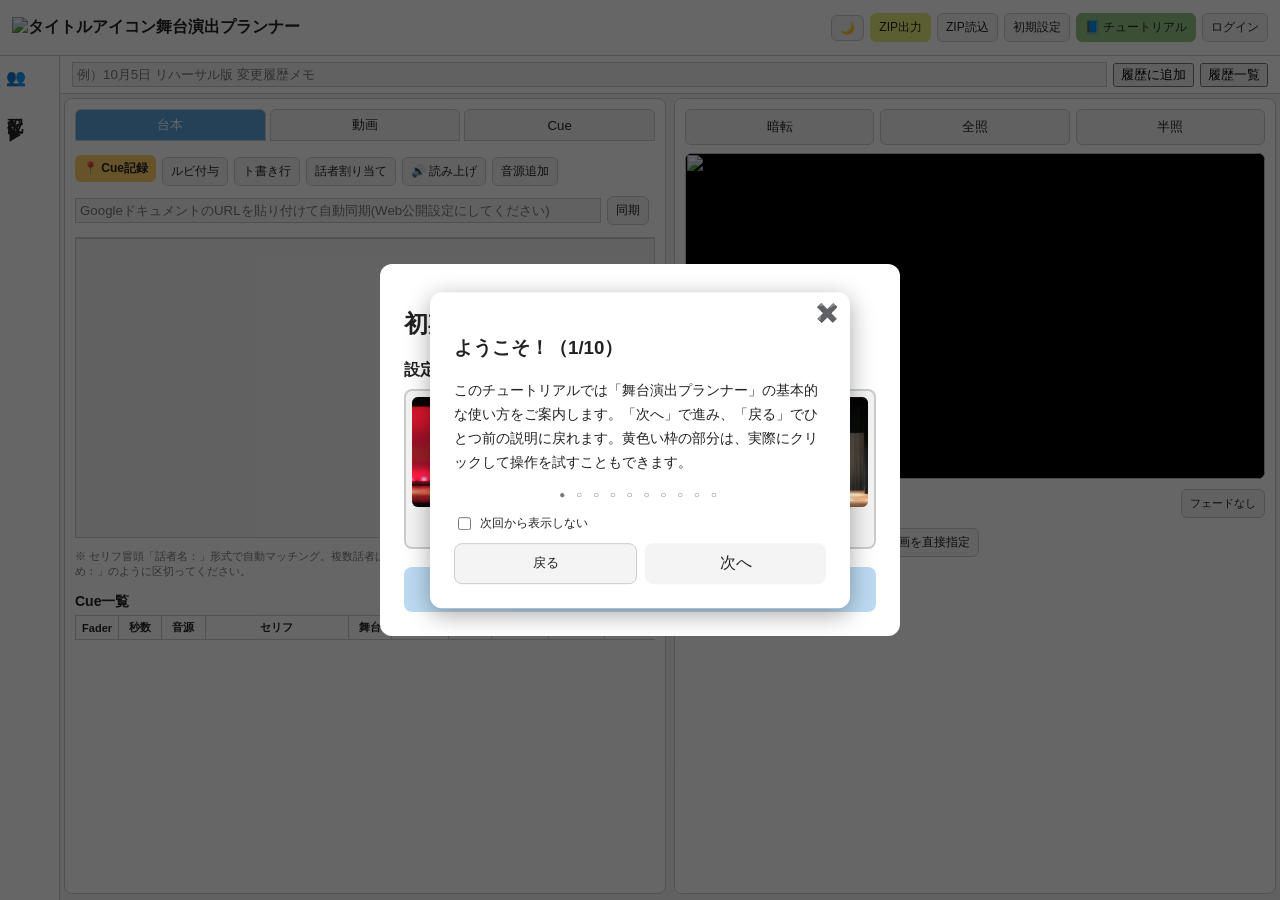
==== commit 93aa373b: "icon" ====
--- a/index.html
+++ b/index.html
@@ -344,7 +344,8 @@
 <!-- ==================== ヘッダー ==================== -->
 <header id="mainHeader">
   <div class="header-left">
-    <h1>🎭 舞台演出プランナー</h1>
+    
+    <h1><img href="./stage/icon.ico" alt="タイトルアイコン">舞台演出プランナー</h1>
     <span id="versionMemoDisplay" class="version-memo-display"></span>
   </div>
   <div class="header-center">
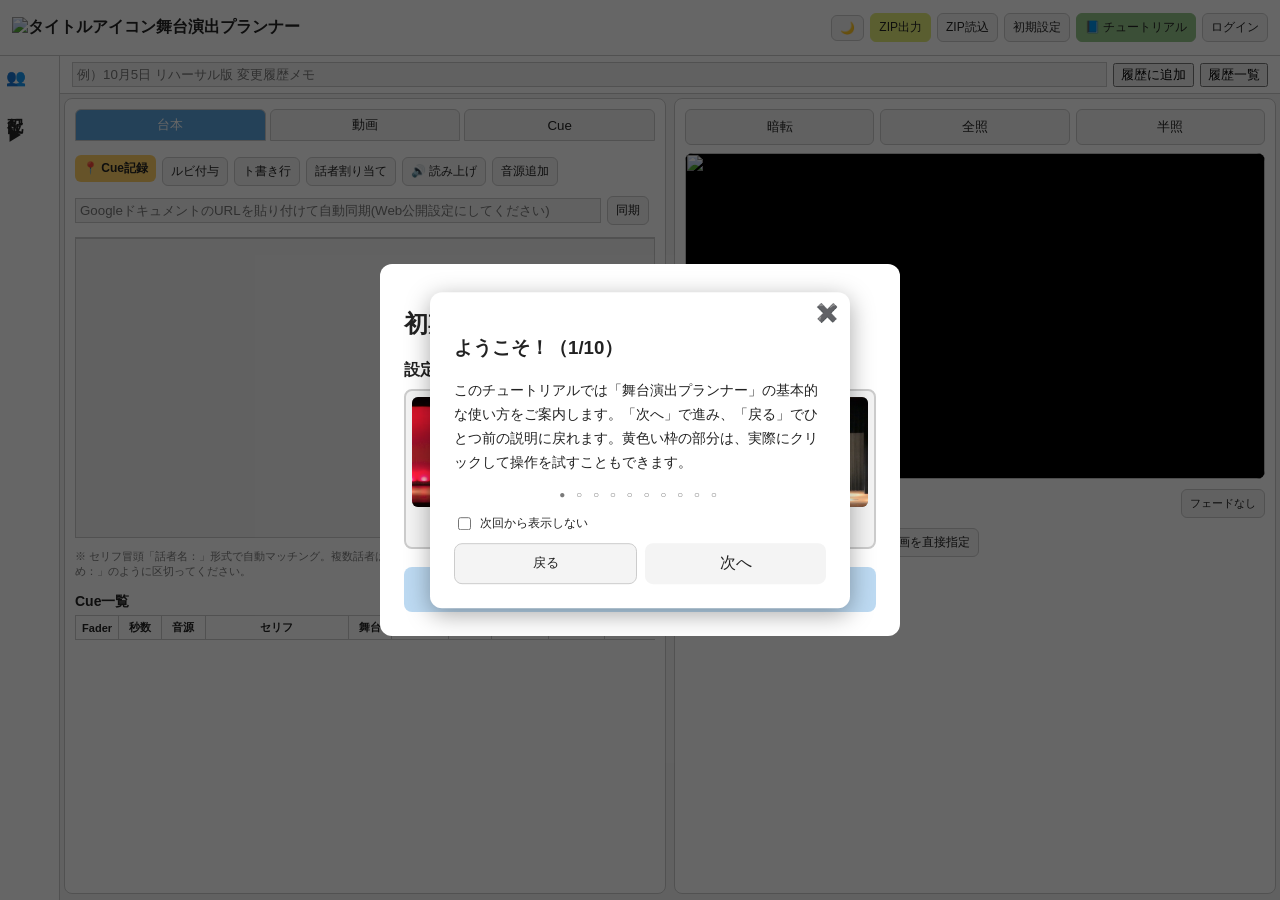
==== commit c5830b04: "Update index.html" ====
--- a/index.html
+++ b/index.html
@@ -345,7 +345,7 @@
 <header id="mainHeader">
   <div class="header-left">
     
-    <h1><img href="./stage/icon.ico" alt="タイトルアイコン">舞台演出プランナー</h1>
+    <h1><img src="icon.ico" alt="タイトルアイコン">舞台演出プランナー</h1>
     <span id="versionMemoDisplay" class="version-memo-display"></span>
   </div>
   <div class="header-center">
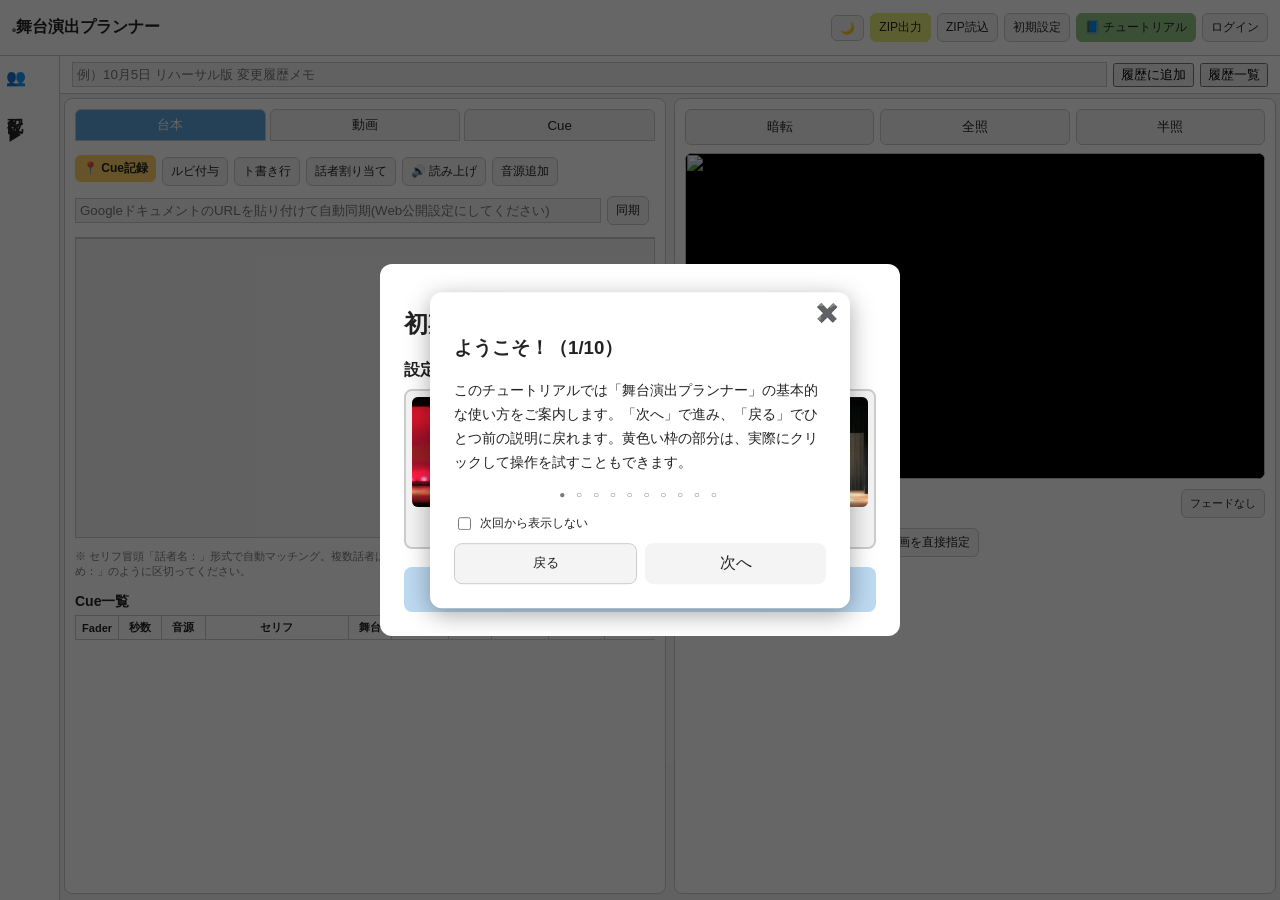
==== commit 75c99028: "change icon size" ====
--- a/index.html
+++ b/index.html
@@ -345,7 +345,7 @@
 <header id="mainHeader">
   <div class="header-left">
     
-    <h1><img src="icon.ico" alt="タイトルアイコン">舞台演出プランナー</h1>
+    <h1><img src="icon.ico" alt="タイトルアイコン" width="4" height="4">舞台演出プランナー</h1>
     <span id="versionMemoDisplay" class="version-memo-display"></span>
   </div>
   <div class="header-center">
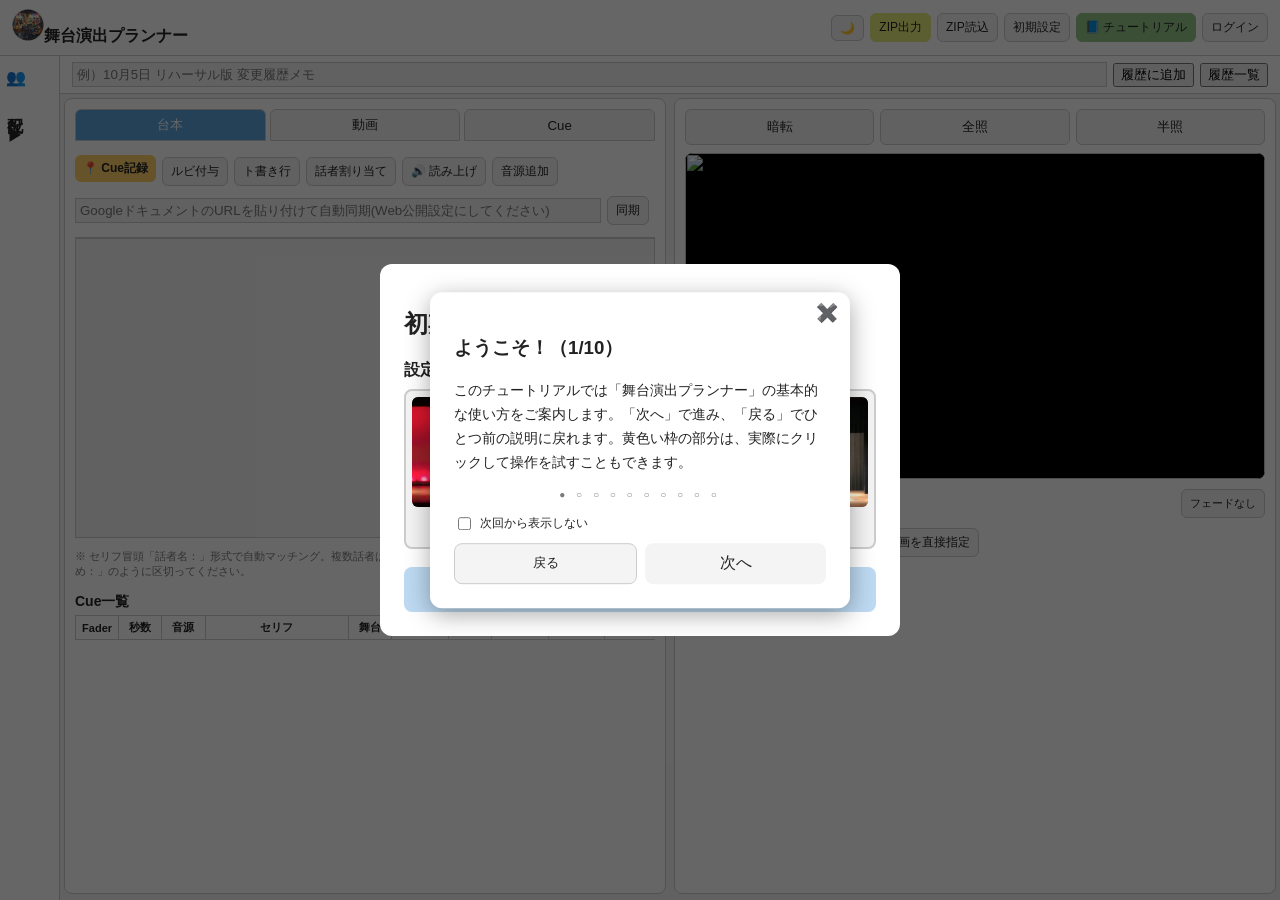
==== commit 09b28c9d: "Change header icon size to 32x32 pixels Updated the icon size in the header from 4x4 to 32x32 pixels" ====
--- a/index.html
+++ b/index.html
@@ -345,7 +345,7 @@
 <header id="mainHeader">
   <div class="header-left">
     
-    <h1><img src="icon.ico" alt="タイトルアイコン" width="4" height="4">舞台演出プランナー</h1>
+    <h1><img src="icon.ico" alt="タイトルアイコン" width="32" height="32">舞台演出プランナー</h1>
     <span id="versionMemoDisplay" class="version-memo-display"></span>
   </div>
   <div class="header-center">
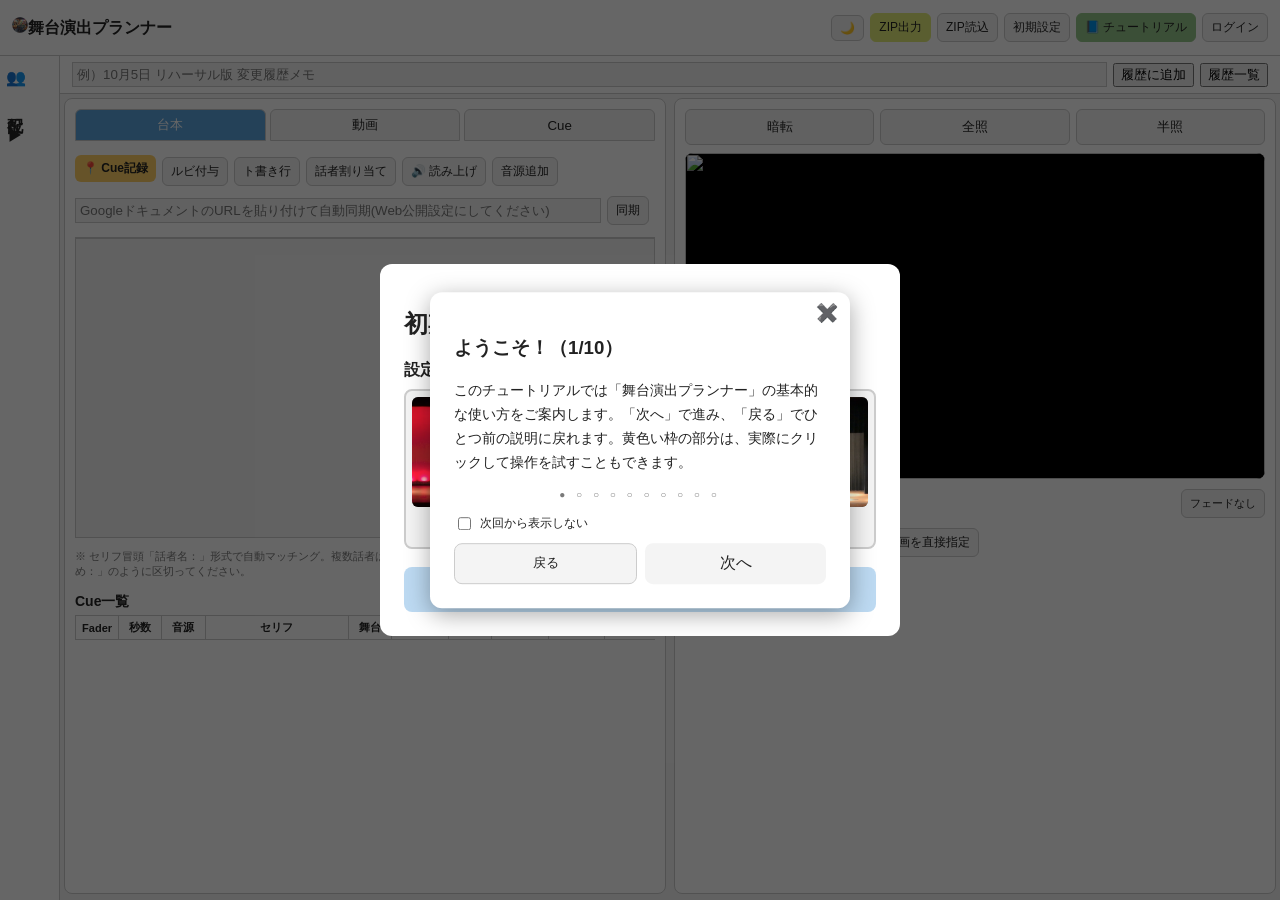
==== commit 8f6914c2: "Update index.html" ====
--- a/index.html
+++ b/index.html
@@ -345,7 +345,7 @@
 <header id="mainHeader">
   <div class="header-left">
     
-    <h1><img src="icon.ico" alt="タイトルアイコン" width="32" height="32">舞台演出プランナー</h1>
+    <h1><img src="icon.ico" alt="タイトルアイコン" width="16" height="16">舞台演出プランナー</h1>
     <span id="versionMemoDisplay" class="version-memo-display"></span>
   </div>
   <div class="header-center">
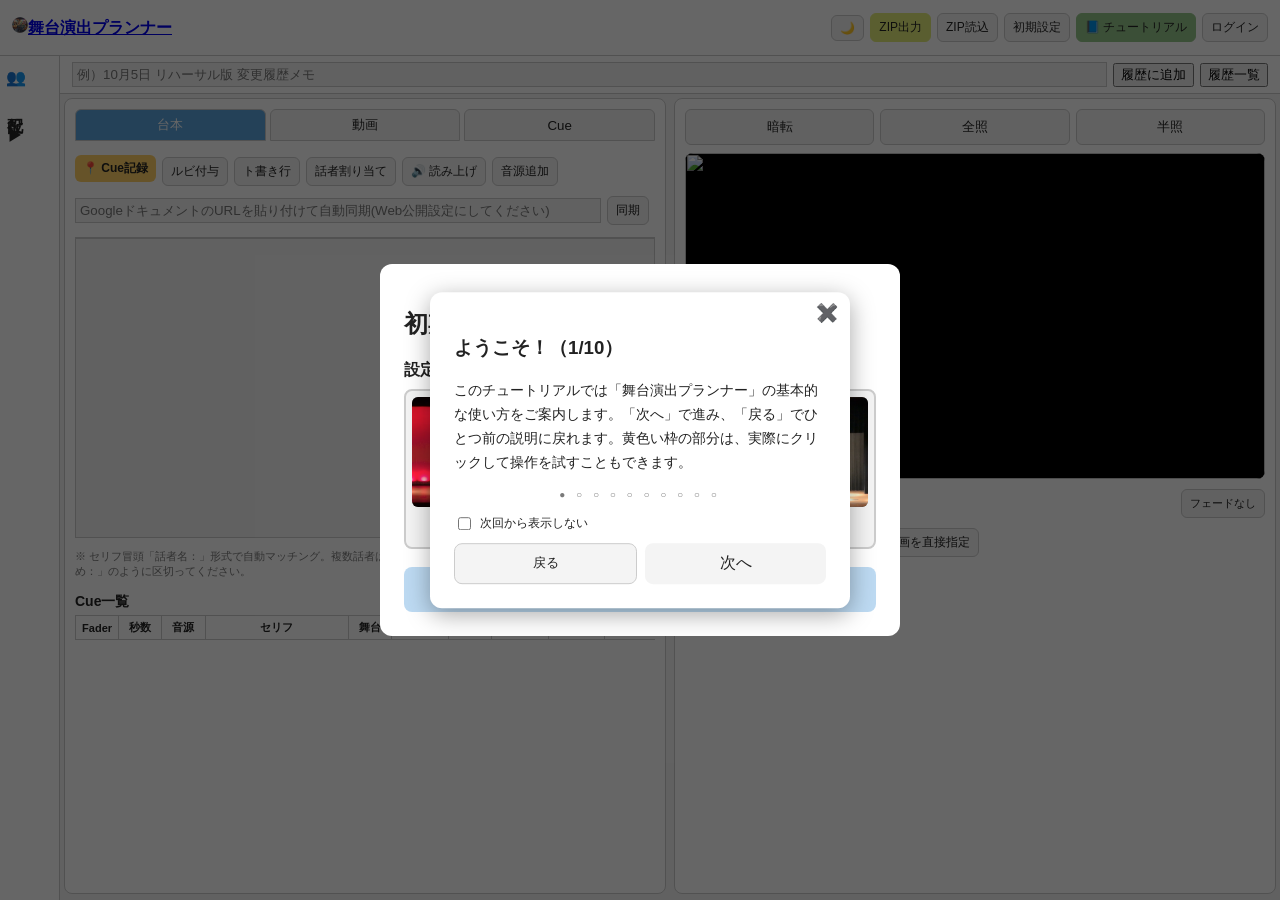
==== commit c79cb689: "include link in title" ====
--- a/index.html
+++ b/index.html
@@ -345,7 +345,7 @@
 <header id="mainHeader">
   <div class="header-left">
     
-    <h1><img src="icon.ico" alt="タイトルアイコン" width="16" height="16">舞台演出プランナー</h1>
+    <h1><a href="https://ksp520290.github.io/-ontime/"><img src="icon.ico" alt="タイトルアイコン" width="16" height="16">舞台演出プランナー</a></h1>
     <span id="versionMemoDisplay" class="version-memo-display"></span>
   </div>
   <div class="header-center">
--- a/style.css
+++ b/style.css
@@ -257,18 +257,18 @@
 body.locked .game-mode-flex{display:flex;gap:8px;align-items:flex-start;}
 body.locked .game-mode-flex .game-primary{flex:0 0 70%;max-width:70%;min-width:0;}
 body.locked .game-mode-flex .game-cue-panel{flex:0 0 29%;max-width:29%;min-width:0;overflow-x:hidden;}
-.game-cue-panel .cue-table{table-layout:fixed;width:100%;}
+.game-cue-panel .cue-table{table-layout:fixed;width:20%;}
 body.locked .game-cue-panel .cue-table th,
 body.locked .game-cue-panel .cue-table td{overflow:hidden;text-overflow:ellipsis;white-space:nowrap;padding:3px 2px;font-size:10px;}
 /* Fader,秒数,音源,セリフ の4列のみ表示し、それ以外（舞台以降・反映・削除）は本番モードで非表示にする */
 body.locked .cue-table th:nth-child(n+5),
 body.locked .cue-table td:nth-child(n+5){display:none;}
 /* 追加要望④：本番モードで残る4列の幅比率を、練習モード時にこの4列が占めていた比率へ揃える
-   （練習モードの列幅 4.35% / 4.35% / 4.35% / 14.43% の合計27.48%を100%に比例配分） */
-body.locked .cue-main-table th:nth-child(1),body.locked .cue-main-table td:nth-child(1){width:15.83%;}
-body.locked .cue-main-table th:nth-child(2),body.locked .cue-main-table td:nth-child(2){width:15.83%;}
-body.locked .cue-main-table th:nth-child(3),body.locked .cue-main-table td:nth-child(3){width:15.83%;}
-body.locked .cue-main-table th:nth-child(4),body.locked .cue-main-table td:nth-child(4){width:52.51%;}
+   （練習モードの列幅 4.35% / 4.35% / 4.35% / 14.43% の合計27.48%を20%に比例配分） */
+body.locked .cue-main-table th:nth-child(1),body.locked .cue-main-table td:nth-child(1){width:3%;}
+body.locked .cue-main-table th:nth-child(2),body.locked .cue-main-table td:nth-child(2){width:5%;}
+body.locked .cue-main-table th:nth-child(3),body.locked .cue-main-table td:nth-child(3){width:3%;}
+body.locked .cue-main-table th:nth-child(4),body.locked .cue-main-table td:nth-child(4){width:9%;}
 body.locked .cue-mirror-title{margin-top:0;}
 
 /* ---------- ゲームモード用の大型入力ボタン（要件②→追加要望①：縦画面のみ表示） ---------- */
